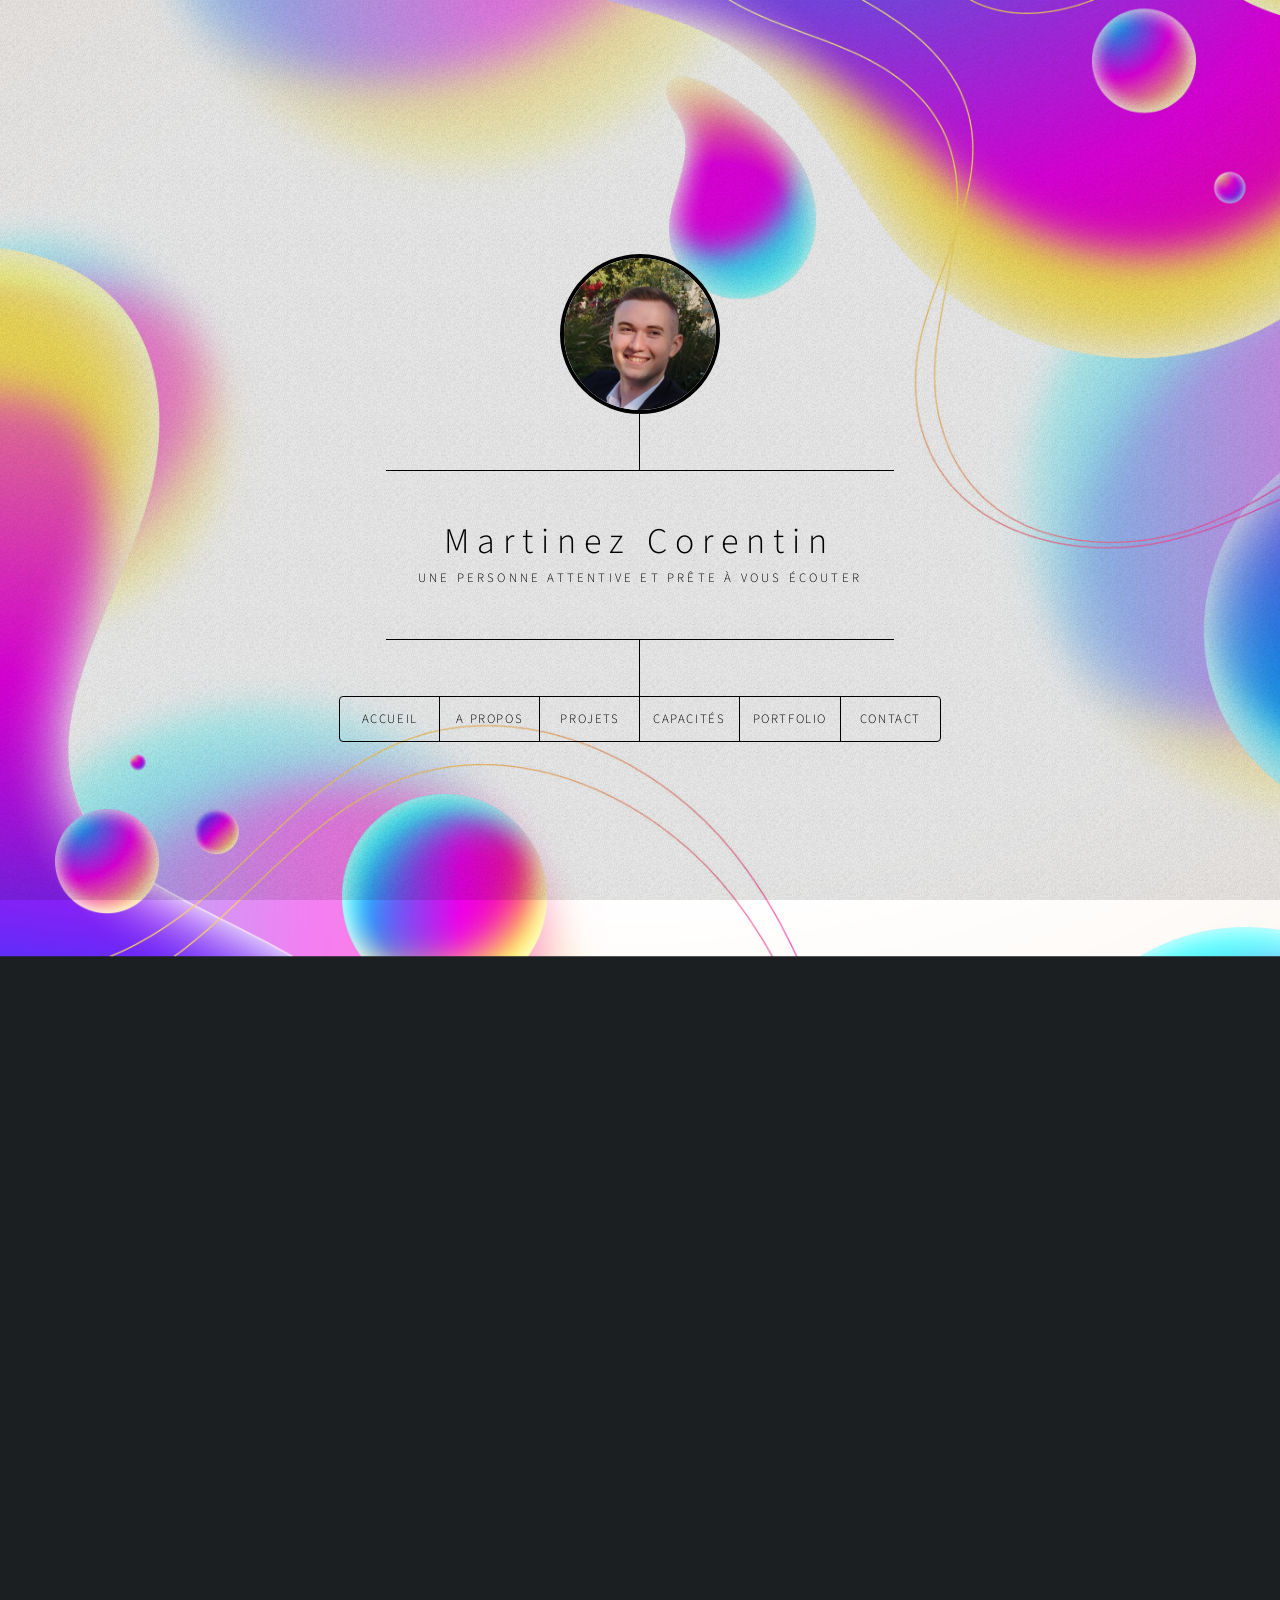
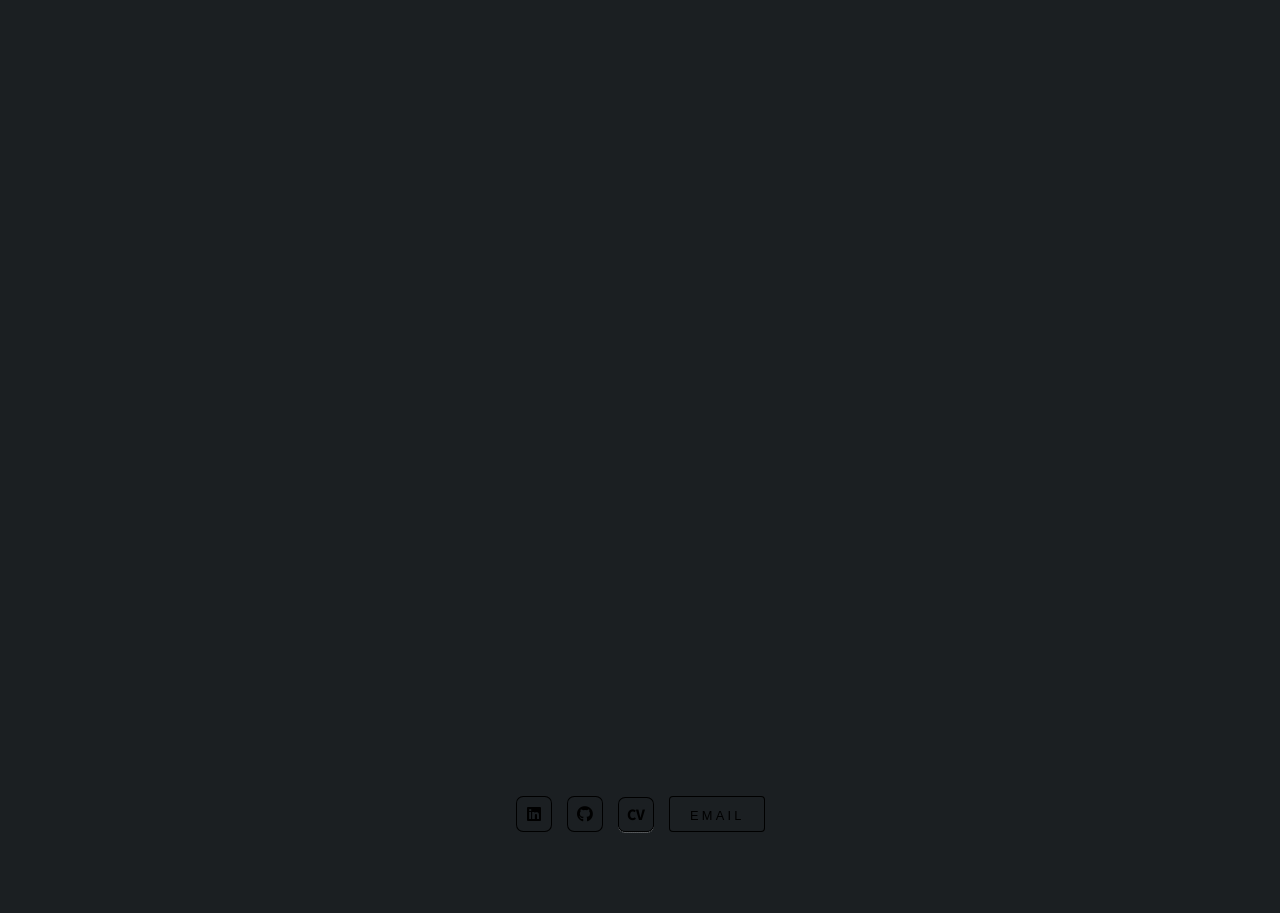
==== apropos.html @ 781455cd "mise à jour du portfolio.html" ====
<!DOCTYPE HTML>
<html>
<head>
	<title>Site Corentin Martinez</title>
	<meta charset="utf-8" />
	<meta name="viewport" content="width=device-width, initial-scale=1, user-scalable=no" />
	<link rel="stylesheet" href="assets/css/main.css" />
	<noscript><link rel="stylesheet" href="assets/css/noscript.css" /></noscript>
	<div id="google_translate_element"></div>

	<script type="text/javascript">
		function googleTranslateElementInit() {
			new google.translate.TranslateElement(
					{ pageLanguage: 'fr' }, // Langue source
					'google_translate_element'
			);
		}
	</script>
	<script src="https://translate.google.com/translate_a/element.js?cb=googleTranslateElementInit"></script>

	<style>

	</style>

</head>
<body class="is-preload">

<div id="wrapper">

	<header id="header">
		<div class="logo">
			<img src="images/image.jpg" alt="Logo">
		</div>
		<div class="content">
			<div class="inner">
				<h1>Martinez Corentin</h1>
				<p>Une personne attentive et prête à vous écouter</p>
			</div>
		</div>
<nav><ul><li><a href="index.html">Accueil</a></li><li><a href="apropos.html#about" class="active-page-link">A propos</a></li><li><a href="projets.html#work">Projets</a></li><li><a href="capacites.html#capacites">Capacités</a></li><li><a href="portfolio.html#portfolioApprentissage">Portfolio</a></li><li><a href="contact.html#contact">Contact</a></li></ul></nav>
	</header>

	<div id="main">
		<article id="about">
					<nav class="article-nav" style="display:flex; justify-content:center; gap:15px; flex-wrap:nowrap; gap:10px; white-space:nowrap; overflow-x:auto; border-bottom:1px solid rgba(255,255,255,0.2); padding-bottom:15px; margin-bottom:20px;"><a href="index.html" style="border-bottom:none">Accueil</a><a href="apropos.html#about" class="active-page-link" style="border-bottom:none">A propos</a><a href="projets.html#work" style="border-bottom:none">Projets</a><a href="capacites.html#capacites" style="border-bottom:none">Capacités</a><a href="portfolio.html#portfolioApprentissage" style="border-bottom:none">Portfolio</a><a href="contact.html#contact" style="border-bottom:none">Contact</a></nav>

								
			<span class="image main"></span>
			<p style="text-indent: 50px">
				Bonjour, je m'appelle Corentin Martinez et je suis actuellement étudiant en troisième année de BUT Informatique à l'IUT Montpellier-Sète. Afin d'élargir mes compétences au-delà de la technique, je prépare en
				parallèle une double licence en Management, Technologies et Sciences. Naturellement curieux et déterminé, je suis un grand passionné d'esport. En tant que spectateur, j'analyse avec intérêt les stratégies
				collectives et la mécanique de la compétition à haut niveau, ce qui nourrit ma vision du travail d'équipe.
			</p>
			<p style="text-indent: 50px">
				Mes expériences académiques et mes projets variés m'ont permis d'acquérir une solide autonomie en développement et en gestion de bases de données. Concernant mon avenir post-BUT, mon projet professionnel
				s'articule autour de deux axes : m'orienter vers le management des systèmes d'information pour exploiter ma double compétence, ou poursuivre en Master spécialisé en cybersécurité afin de répondre aux enjeux
				critiques de la protection des données numériques.
			</p><br>

			<h3>Éducation :</h3>
			<p>
				<strong>BUT Informatique (2023-2026)</strong><br>
				<em>IUT Montpellier-Sète</em><br>
				Formation de 3 ans orientée vers le développement d'applications, l'administration système et la gestion de projets. Le programme comprend l'apprentissage de différents langages (Java, PHP, C, Python), l'architecture des systèmes, la conception de bases de données et la méthodologie Agile.
			</p>
			<p>
				<strong>Double Licence Management, Technologies et Sciences (2025-2026)</strong><br>
				<em>Université de Montpellier (IAE)</em><br>
				Formation spécialisée permettant de lier l'aspect technique (technologies de l'information) avec la gestion d'entreprise, les ressources humaines, la comptabilité et le management de projets stratégiques. Ces compétences se distinguent du programme informatique et apportent une double casquette précieuse sur le marché du travail.
			</p>
			<p>
				<strong>Baccalauréat général, spécialité Mathématiques et NSI (2022)</strong><br>
				<em>Lycée Polyvalent Irène et Frédéric Joliot-Curie</em><br>
				Formation scientifique avec une spécialisation en Numérique et Sciences Informatiques (NSI) offrant mes premières bases en algorithmie (Python), architecture matérielle, et bases de données.
			</p>

			<p>
			<h3>Centre d'intérêts:</h3>
			Sport : Pratique du Padel et du Badminton.<br>

			Esport : Suivi de les compétitive d'esport.<br>

			Hardware : Montage et construction d'ordinateurs.<br>

			Culture : Musique, Cinéma et programmation.
			</p>

		</article>
	</div>

	<footer id="footer">
		<ul class="icons">
			<li><a href="https://www.linkedin.com/in/corentin-martinez-638335264/" target="_blank" rel="noopener noreferrer" class="icon brands fa-linkedin"><span class="label">Linkedin</span></a></li>
			<li><a href="https://github.com/CorentinMartinez29" target="_blank" rel="noopener noreferrer" class="icon brands fa-github"><span class="label">GitHub</span></a></li>
			<li><a href="PDF/CV-Martinez-Corentin.pdf" target="_blank" class="CV"><span class="label">CV</span></a></li>
			<li><button class="copy-email" data-email="corentin.martinez01@etu.umontpellier.fr">Email</button></li>

		</ul>
	</footer>


</div>

<div id="bg"></div>

<script src="assets/js/jquery.min.js"></script>
<script src="assets/js/browser.min.js"></script>
<script src="assets/js/breakpoints.min.js"></script>
<script src="assets/js/util.js"></script>
<script src="assets/js/main.js"></script>
<script>
	document.addEventListener('DOMContentLoaded', () => {
		const copyEmailButtons = document.querySelectorAll('.copy-email');
		copyEmailButtons.forEach(button => {
			button.addEventListener('click', () => {
				const email = button.getAttribute('data-email');
				if (email) {
					navigator.clipboard.writeText(email)
							.then(() => {
								alert('Email copié dans le presse-papier : ' + email);
							})
							.catch(err => {
								alert('Impossible de copier l\'email : ' + err);
							});
				}
			});
		});
	});


	// Fonction pour basculer l'affichage du contenu
	function toggleProjectDisplay(buttonId, contextId) {
		var btn = document.getElementById(buttonId);
		if(!btn) return;
		btn.addEventListener("click", function() {
			var contexte = document.getElementById(contextId);
			if (contexte.style.display === "none") {
				contexte.style.display = "block";  // Afficher le contenu
				this.textContent = "Cacher Contenu du Projet"; // Changer le texte du bouton
			} else {
				contexte.style.display = "none";  // Cacher le contenu
				this.textContent = "Afficher Contexte du Projet"; // Réinitialiser le texte du bouton
			}
		});
	}

	// Fonction pour basculer l'affichage du contenu
	function toggleProjectDisplay2(buttonId, contextId) {
		var btn = document.getElementById(buttonId);
		if(!btn) return;
		btn.addEventListener("click", function() {
			var contexte = document.getElementById(contextId);
			if (contexte.style.display === "none") {
				contexte.style.display = "block";  // Afficher le contenu
				this.textContent = "Cacher détaille compétence"; // Changer le texte du bouton
			} else {
				contexte.style.display = "none";  // Cacher le contenu
				this.textContent = "Afficher détaille compétence"; // Réinitialiser le texte du bouton
			}
		});
	}



	// Appliquer la fonction à chaque bouton pour les deux projets
	toggleProjectDisplay("toggleButton1", "contexte1");
	toggleProjectDisplay("toggleButton2", "contexte2");
	toggleProjectDisplay("toggleButton3", "contexte3");
	toggleProjectDisplay2("toggleButton4", "contexte4");
	toggleProjectDisplay2("toggleButton5", "contexte5");
	toggleProjectDisplay2("toggleButton6", "contexte6");

	// Nouveaux projets ajoutés
	toggleProjectDisplay("toggleButton7", "contexte7"); // Météo
	toggleProjectDisplay("toggleButton8", "contexte8"); // Avatar
	toggleProjectDisplay("toggleButton9", "contexte9"); // Critiques
	toggleProjectDisplay("toggleButtonStage", "contexteStage"); // Stage

</script>


</body>
</html>
---- assets/css/main.css ----
@import url(fontawesome-all.min.css);
@import url("https://fonts.googleapis.com/css?family=Source+Sans+Pro:300italic,600italic,300,600");

/*
	Dimension by HTML5 UP
	html5up.net | @ajlkn
	Free for personal and commercial use under the CCA 3.0 license (html5up.net/license)
*/

html, body, div, span, applet, object,
iframe, h1, h2, h3, h4, h5, h6, p, blockquote,
pre, a, abbr, acronym, address, big, cite,
code, del, dfn, em, img, ins, kbd, q, s, samp,
small, strike, strong, sub, sup, tt, var, b,
u, i, center, dl, dt, dd, ol, ul, li, fieldset,
form, label, legend, table, caption, tbody,
tfoot, thead, tr, th, td, article, aside,
canvas, details, embed, figure, figcaption,
footer, header, hgroup, menu, nav, output, ruby,
section, summary, time, mark, audio, video {
	margin: 0;
	padding: 0;
	border: 0;
	font-size: 100%;
	font: inherit;
	vertical-align: baseline;}

article, aside, details, figcaption, figure,
footer, header, hgroup, menu, nav, section {
	display: block;}

body {
	line-height: 1;
}

ol, ul {
	list-style: none;
}

blockquote, q {
	quotes: none;
}

	blockquote:before, blockquote:after, q:before, q:after {
		content: '';
		content: none;
	}

table {
	border-collapse: collapse;
	border-spacing: 0;
}

body {
	-webkit-text-size-adjust: none;
}

mark {
	background-color: transparent;
	color: inherit;
}

input::-moz-focus-inner {
	border: 0;
	padding: 0;
}

input, select, textarea {
	-moz-appearance: none;
	-webkit-appearance: none;
	-ms-appearance: none;
	appearance: none;
}

/* Basic */

	@-ms-viewport {
		width: device-width;
	}

	@media screen and (max-width: 480px) {

		html, body {
			min-width: 320px;
		}

	}

	html {
		box-sizing: border-box;
	}

	*, *:before, *:after {
		box-sizing: inherit;
	}

	body {
		background: #1b1f22;
	}

		body.is-preload *, body.is-preload *:before, body.is-preload *:after {
			-moz-animation: none !important;
			-webkit-animation: none !important;
			-ms-animation: none !important;
			animation: none !important;
			-moz-transition: none !important;
			-webkit-transition: none !important;
			-ms-transition: none !important;
			transition: none !important;
		}

/* Type */

	html {
		font-size: 16pt;
	}

		@media screen and (max-width: 1680px) {

			html {
				font-size: 12pt;
			}

		}

		@media screen and (max-width: 736px) {

			html {
				font-size: 11pt;
			}

		}

		@media screen and (max-width: 360px) {

			html {
				font-size: 10pt;
			}

		}

	body, input, select, textarea {
		color: #ffffff;
		font-family: "Source Sans Pro", sans-serif;
		font-weight: 300;
		font-size: 1rem;
		line-height: 1.65;
	}

	a {
		-moz-transition: color 0.2s ease-in-out, background-color 0.2s ease-in-out, border-bottom-color 0.2s ease-in-out;
		-webkit-transition: color 0.2s ease-in-out, background-color 0.2s ease-in-out, border-bottom-color 0.2s ease-in-out;
		-ms-transition: color 0.2s ease-in-out, background-color 0.2s ease-in-out, border-bottom-color 0.2s ease-in-out;
		transition: color 0.2s ease-in-out, background-color 0.2s ease-in-out, border-bottom-color 0.2s ease-in-out;
		border-bottom: dotted 1px rgba(255, 255, 255, 0.5);
		text-decoration: none;
		color: inherit;
	}

		a:hover {
			border-bottom-color: transparent;
		}

	strong, b {
		color: #ffffff;
		font-weight: 600;
	}

	em, i {
		font-style: italic;
	}

	p {
		margin: 0 0 2rem 0;
	}

	 h2, h3, h4, h5, h6 {
		color: #ffffff;
		font-weight: 600;
		line-height: 1.5;
		margin: 0 0 1rem 0;
		text-transform: uppercase;
		letter-spacing: 0.2rem;
	}

	.inner h1{
		color: #000000 ;
	}

	.inner p{
		color: #000000 ;
	}

	header a{
		color: #000000 ;

	}

	footer p{
		color: #000000 ;
	}

		h1 a, h2 a, h3 a, h4 a, h5 a, h6 a {
			color: inherit;
			text-decoration: none;
		}

		h1.major, h2.major, h3.major, h4.major, h5.major, h6.major {
			border-bottom: solid 1px #ffffff;
			width: -moz-max-content;
			width: -webkit-max-content;
			width: -ms-max-content;
			width: max-content;
			padding-bottom: 0.5rem;
			margin: 0 0 2rem 0;
		}

	h1 {
		font-size: 2.25rem;
		line-height: 1.3;
		letter-spacing: 0.5rem;
	}

	h2 {
		font-size: 1.5rem;
		line-height: 1.4;
		letter-spacing: 0.5rem;
	}

	h3 {
		font-size: 1rem;
	}

	h4 {
		font-size: 0.8rem;
	}

	h5 {
		font-size: 0.7rem;
	}

	h6 {
		font-size: 0.6rem;
	}

	@media screen and (max-width: 736px) {

		h1 {
			font-size: 1.75rem;
			line-height: 1.4;
		}

		h2 {
			font-size: 1.25em;
			line-height: 1.5;
		}

	}

	sub {
		font-size: 0.8rem;
		position: relative;
		top: 0.5rem;
	}

	sup {
		font-size: 0.8rem;
		position: relative;
		top: -0.5rem;
	}

	blockquote {
		border-left: solid 4px #ffffff;
		font-style: italic;
		margin: 0 0 2rem 0;
		padding: 0.5rem 0 0.5rem 2rem;
	}

	code {
		background: rgba(255, 255, 255, 0.075);
		border-radius: 4px;
		font-family: "Courier New", monospace;
		font-size: 0.9rem;
		margin: 0 0.25rem;
		padding: 0.25rem 0.65rem;
	}

	pre {
		-webkit-overflow-scrolling: touch;
		font-family: "Courier New", monospace;
		font-size: 0.9rem;
		margin: 0 0 2rem 0;
	}

		pre code {
			display: block;
			line-height: 1.75;
			padding: 1rem 1.5rem;
			overflow-x: auto;
		}

	hr {
		border: 0;
		border-bottom: solid 1px #ffffff;
		margin: 2.75rem 0;
	}

	.align-left {
		text-align: left;
	}

	.align-center {
		text-align: center;
	}

	.align-right {
		text-align: right;
	}

/* Form */

	form {
		margin: 0 0 2rem 0;
	}

		form > :last-child {
			margin-bottom: 0;
		}

		form > .fields {
			display: -moz-flex;
			display: -webkit-flex;
			display: -ms-flex;
			display: flex;
			-moz-flex-wrap: wrap;
			-webkit-flex-wrap: wrap;
			-ms-flex-wrap: wrap;
			flex-wrap: wrap;
			width: calc(100% + 3rem);
			margin: -1.5rem 0 2rem -1.5rem;
		}

			form > .fields > .field {
				-moz-flex-grow: 0;
				-webkit-flex-grow: 0;
				-ms-flex-grow: 0;
				flex-grow: 0;
				-moz-flex-shrink: 0;
				-webkit-flex-shrink: 0;
				-ms-flex-shrink: 0;
				flex-shrink: 0;
				padding: 1.5rem 0 0 1.5rem;
				width: calc(100% - 1.5rem);
			}

				form > .fields > .field.half {
					width: calc(50% - 0.75rem);
				}

				form > .fields > .field.third {
					width: calc(100%/3 - 0.5rem);
				}

				form > .fields > .field.quarter {
					width: calc(25% - 0.375rem);
				}

		@media screen and (max-width: 480px) {

			form > .fields {
				width: calc(100% + 3rem);
				margin: -1.5rem 0 2rem -1.5rem;
			}

				form > .fields > .field {
					padding: 1.5rem 0 0 1.5rem;
					width: calc(100% - 1.5rem);
				}

					form > .fields > .field.half {
						width: calc(100% - 1.5rem);
					}

					form > .fields > .field.third {
						width: calc(100% - 1.5rem);
					}

					form > .fields > .field.quarter {
						width: calc(100% - 1.5rem);
					}

		}

	label {
		color: #ffffff;
		display: block;
		font-size: 0.8rem;
		font-weight: 300;
		letter-spacing: 0.2rem;
		line-height: 1.5;
		margin: 0 0 1rem 0;
		text-transform: uppercase;
	}

	input[type="text"],
	input[type="password"],
	input[type="email"],
	input[type="tel"],
	select,
	textarea {
		-moz-appearance: none;
		-webkit-appearance: none;
		-ms-appearance: none;
		appearance: none;
		-moz-transition: border-color 0.2s ease-in-out, box-shadow 0.2s ease-in-out, background-color 0.2s ease-in-out;
		-webkit-transition: border-color 0.2s ease-in-out, box-shadow 0.2s ease-in-out, background-color 0.2s ease-in-out;
		-ms-transition: border-color 0.2s ease-in-out, box-shadow 0.2s ease-in-out, background-color 0.2s ease-in-out;
		transition: border-color 0.2s ease-in-out, box-shadow 0.2s ease-in-out, background-color 0.2s ease-in-out;
		background-color: transparent;
		border-radius: 4px;
		border: solid 1px #ffffff;
		color: inherit;
		display: block;
		outline: 0;
		padding: 0 1rem;
		text-decoration: none;
		width: 100%;
	}

		input[type="text"]:invalid,
		input[type="password"]:invalid,
		input[type="email"]:invalid,
		input[type="tel"]:invalid,
		select:invalid,
		textarea:invalid {
			box-shadow: none;
		}

		input[type="text"]:focus,
		input[type="password"]:focus,
		input[type="email"]:focus,
		input[type="tel"]:focus,
		select:focus,
		textarea:focus {
			background: rgba(255, 255, 255, 0.075);
			border-color: #ffffff;
			box-shadow: 0 0 0 1px #ffffff;
		}

	select {
		background-image: url("data:image/svg+xml;charset=utf8,%3Csvg xmlns='http://www.w3.org/2000/svg' width='40' height='40' preserveAspectRatio='none' viewBox='0 0 40 40'%3E%3Cpath d='M9.4,12.3l10.4,10.4l10.4-10.4c0.2-0.2,0.5-0.4,0.9-0.4c0.3,0,0.6,0.1,0.9,0.4l3.3,3.3c0.2,0.2,0.4,0.5,0.4,0.9 c0,0.4-0.1,0.6-0.4,0.9L20.7,31.9c-0.2,0.2-0.5,0.4-0.9,0.4c-0.3,0-0.6-0.1-0.9-0.4L4.3,17.3c-0.2-0.2-0.4-0.5-0.4-0.9 c0-0.4,0.1-0.6,0.4-0.9l3.3-3.3c0.2-0.2,0.5-0.4,0.9-0.4S9.1,12.1,9.4,12.3z' fill='%23ffffff' /%3E%3C/svg%3E");
		background-size: 1.25rem;
		background-repeat: no-repeat;
		background-position: calc(100% - 1rem) center;
		height: 2.75rem;
		padding-right: 2.75rem;
		text-overflow: ellipsis;
	}

		select option {
			color: #ffffff;
			background: #1b1f22;
		}

		select:focus::-ms-value {
			background-color: transparent;
		}

		select::-ms-expand {
			display: none;
		}

	input[type="text"],
	input[type="password"],
	input[type="email"],
	select {
		height: 2.75rem;
	}

	textarea {
		padding: 0.75rem 1rem;
		resize: vertical;
		max-width: 100%;
	}

	input[type="checkbox"],
	input[type="radio"] {
		-moz-appearance: none;
		-webkit-appearance: none;
		-ms-appearance: none;
		appearance: none;
		display: block;
		float: left;
		margin-right: -2rem;
		opacity: 0;
		width: 1rem;
		z-index: -1;
	}

		input[type="checkbox"] + label,
		input[type="radio"] + label {
			text-decoration: none;
			-moz-user-select: none;
			-webkit-user-select: none;
			-ms-user-select: none;
			user-select: none;
			color: #ffffff;
			cursor: pointer;
			display: inline-block;
			font-size: 0.8rem;
			font-weight: 300;
			margin: 0 0 0.5rem 0;
			padding-left: 2.65rem;
			padding-right: 0.75rem;
			position: relative;
		}

			input[type="checkbox"] + label:before,
			input[type="radio"] + label:before {
				-moz-osx-font-smoothing: grayscale;
				-webkit-font-smoothing: antialiased;
				display: inline-block;
				font-style: normal;
				font-variant: normal;
				text-rendering: auto;
				line-height: 1;
				text-transform: none !important;
				font-family: 'Font Awesome 5 Free';
				font-weight: 900;
			}

			input[type="checkbox"] + label:before,
			input[type="radio"] + label:before {
				-moz-transition: border-color 0.2s ease-in-out, box-shadow 0.2s ease-in-out, background-color 0.2s ease-in-out;
				-webkit-transition: border-color 0.2s ease-in-out, box-shadow 0.2s ease-in-out, background-color 0.2s ease-in-out;
				-ms-transition: border-color 0.2s ease-in-out, box-shadow 0.2s ease-in-out, background-color 0.2s ease-in-out;
				transition: border-color 0.2s ease-in-out, box-shadow 0.2s ease-in-out, background-color 0.2s ease-in-out;
				border-radius: 4px;
				border: solid 1px #ffffff;
				content: '';
				display: inline-block;
				height: 1.65rem;
				left: 0;
				line-height: 1.65rem;
				position: absolute;
				text-align: center;
				top: -0.15rem;
				width: 1.65rem;
			}

		input[type="checkbox"]:checked + label:before,
		input[type="radio"]:checked + label:before {
			background: #ffffff !important;
			border-color: #ffffff !important;
			color: #1b1f22;
			content: '\f00c';
		}

		input[type="checkbox"]:focus + label:before,
		input[type="radio"]:focus + label:before {
			background: rgba(255, 255, 255, 0.075);
			border-color: #ffffff;
			box-shadow: 0 0 0 1px #ffffff;
		}

	input[type="checkbox"] + label:before {
		border-radius: 4px;
	}

	input[type="radio"] + label:before {
		border-radius: 100%;
	}

	::-webkit-input-placeholder {
		color: rgba(255, 255, 255, 0.5) !important;
		opacity: 1.0;
	}

	:-moz-placeholder {
		color: rgba(255, 255, 255, 0.5) !important;
		opacity: 1.0;
	}

	::-moz-placeholder {
		color: rgba(255, 255, 255, 0.5) !important;
		opacity: 1.0;
	}

	:-ms-input-placeholder {
		color: rgba(255, 255, 255, 0.5) !important;
		opacity: 1.0;
	}

	.formerize-placeholder {
		color: rgba(255, 255, 255, 0.5) !important;
		opacity: 1.0;
	}

/* Box */

	.box {
		border-radius: 4px;
		border: solid 1px #ffffff;
		margin-bottom: 2rem;
		padding: 1.5em;
	}

		.box > :last-child,
		.box > :last-child > :last-child,
		.box > :last-child > :last-child > :last-child {
			margin-bottom: 0;
		}

		.box.alt {
			border: 0;
			border-radius: 0;
			padding: 0;
		}

/* Icon */

	.icon {
		text-decoration: none;
		border-bottom: none;
		position: relative;
	}

		.icon:before {
			-moz-osx-font-smoothing: grayscale;
			-webkit-font-smoothing: antialiased;
			display: inline-block;
			font-style: normal;
			font-variant: normal;
			text-rendering: auto;
			line-height: 1;
			text-transform: none !important;
			font-family: 'Font Awesome 5 Free';
			font-weight: 400;
		}

		.icon > .label {
			display: none;
		}

		.icon:before {
			line-height: inherit;
		}

		.icon.solid:before {
			font-weight: 900;
		}

		.icon.brands:before {
			font-family: 'Font Awesome 5 Brands';
		}

/* Image */

	.image {
		border-radius: 4px;
		border: 0;
		display: inline-block;
		position: relative;
	}

		.image:before {
			pointer-events: none;
			background-image: url("../../images/overlay.png");
			background-color: rgba(19, 21, 25, 0.5);
			border-radius: 4px;
			content: '';
			display: block;
			height: 100%;
			left: 0;
			opacity: 0.5;
			position: absolute;
			top: 0;
			width: 100%;
		}

		.image img {
			border-radius: 4px;
			display: block;
		}

		.image.left, .image.right {
			max-width: 40%;
		}

			.image.left img, .image.right img {
				width: 100%;
			}

		.image.left {
			float: left;
			padding: 0 1.5em 1em 0;
			top: 0.25em;
		}

		.image.right {
			float: right;
			padding: 0 0 1em 1.5em;
			top: 0.25em;
		}

		.image.fit {
			display: block;
			margin: 0 0 2rem 0;
			width: 100%;
		}

			.image.fit img {
				width: 100%;
			}

		.image.main {
			display: block;
			margin: 2.5rem 0;
			width: 100%;
		}

			.image.main img {
				width: 100%;
			}

		@media screen and (max-width: 736px) {

			.image.main {
				margin: 2rem 0;
			}

		}

		@media screen and (max-width: 480px) {

			.image.main {
				margin: 1.5rem 0;
			}

		}

/* List */

	ol {
		list-style: decimal;
		margin: 0 0 2rem 0;
		padding-left: 1.25em;
	}

		ol li {
			padding-left: 0.25em;
		}

	ul {
		list-style: disc;
		margin: 0 0 2rem 0;
		padding-left: 1em;
	}

		ul li {
			padding-left: 0.5em;
		}

		ul.alt {
			list-style: none;
			padding-left: 0;
		}

			ul.alt li {
				border-top: solid 1px #ffffff;
				padding: 0.5em 0;
			}

				ul.alt li:first-child {
					border-top: 0;
					padding-top: 0;
				}

	dl {
		margin: 0 0 2rem 0;
	}

		dl dt {
			display: block;
			font-weight: 600;
			margin: 0 0 1rem 0;
		}

		dl dd {
			margin-left: 2rem;
		}

/* Actions */

	ul.actions {
		display: -moz-flex;
		display: -webkit-flex;
		display: -ms-flex;
		display: flex;
		cursor: default;
		list-style: none;
		margin-left: -1rem;
		padding-left: 0;
	}

		ul.actions li {
			padding: 0 0 0 1rem;
			vertical-align: middle;
		}

		ul.actions.special {
			-moz-justify-content: center;
			-webkit-justify-content: center;
			-ms-justify-content: center;
			justify-content: center;
			width: 100%;
			margin-left: 0;
		}

			ul.actions.special li:first-child {
				padding-left: 0;
			}

		ul.actions.stacked {
			-moz-flex-direction: column;
			-webkit-flex-direction: column;
			-ms-flex-direction: column;
			flex-direction: column;
			margin-left: 0;
		}

			ul.actions.stacked li {
				padding: 1.3rem 0 0 0;
			}

				ul.actions.stacked li:first-child {
					padding-top: 0;
				}

		ul.actions.fit {
			width: calc(100% + 1rem);
		}

			ul.actions.fit li {
				-moz-flex-grow: 1;
				-webkit-flex-grow: 1;
				-ms-flex-grow: 1;
				flex-grow: 1;
				-moz-flex-shrink: 1;
				-webkit-flex-shrink: 1;
				-ms-flex-shrink: 1;
				flex-shrink: 1;
				width: 100%;
			}

				ul.actions.fit li > * {
					width: 100%;
				}

			ul.actions.fit.stacked {
				width: 100%;
			}

		@media screen and (max-width: 480px) {

			ul.actions:not(.fixed) {
				-moz-flex-direction: column;
				-webkit-flex-direction: column;
				-ms-flex-direction: column;
				flex-direction: column;
				margin-left: 0;
				width: 100% !important;
			}

				ul.actions:not(.fixed) li {
					-moz-flex-grow: 1;
					-webkit-flex-grow: 1;
					-ms-flex-grow: 1;
					flex-grow: 1;
					-moz-flex-shrink: 1;
					-webkit-flex-shrink: 1;
					-ms-flex-shrink: 1;
					flex-shrink: 1;
					padding: 1rem 0 0 0;
					text-align: center;
					width: 100%;
				}

					ul.actions:not(.fixed) li > * {
						width: 100%;
					}

					ul.actions:not(.fixed) li:first-child {
						padding-top: 0;
					}

					ul.actions:not(.fixed) li input[type="submit"],
					ul.actions:not(.fixed) li input[type="reset"],
					ul.actions:not(.fixed) li input[type="button"],
					ul.actions:not(.fixed) li button,
					ul.actions:not(.fixed) li .button {
						width: 100%;
					}

						ul.actions:not(.fixed) li input[type="submit"].icon:before,
						ul.actions:not(.fixed) li input[type="reset"].icon:before,
						ul.actions:not(.fixed) li input[type="button"].icon:before,
						ul.actions:not(.fixed) li button.icon:before,
						ul.actions:not(.fixed) li .button.icon:before {
							margin-left: -0.5em;
						}

		}

/* Icons */

	ul.icons {
		cursor: default;
		list-style: none;
		padding-left: 0;
	}

		ul.icons li {
			display: inline-block;
			padding: 0 0.75em 0 0;
		}

			ul.icons li:last-child {
				padding-right: 0;
			}

			ul.icons li a {
				border-radius: 20%;
				box-shadow: inset 0 0 0 1px #000000;
				display: inline-block;
				height: 2.25rem;
				line-height: 2.25rem;
				text-align: center;
				width: 2.25rem;
			}

			ul.icons button{
				box-shadow: inset 0 0 0 1px #000000;
				display: inline-block;
				height: 2.25rem;
				line-height: 2.5rem;
				text-align: center;
				width: 6rem;
			}

				ul.icons li a:hover {
					background-color: rgba(255, 255, 255, 0.075);
				}

				ul.icons li a:active {
					background-color: rgba(255, 255, 255, 0.175);
				}


a:hover { background-color: rgba(255, 255, 255, 0.05); color: #ffffff; 
	transform: scale(1.1);
	font-weight: bold; /* Texte en gras au survol */
}
button:hover {
	background-color: white;
	color: white;
	transform: scale(1.1);
	font-weight: bold; /* Texte en gras au survol */
}




/* Table */

	.table-wrapper {
		-webkit-overflow-scrolling: touch;
		overflow-x: auto;
	}

	table {
		margin: 0 0 2rem 0;
		width: 100%;
	}

		table tbody tr {
			border: solid 1px #ffffff;
			border-left: 0;
			border-right: 0;
		}

			table tbody tr:nth-child(2n + 1) {
				background-color: rgba(255, 255, 255, 0.075);
			}

		table td {
			padding: 0.75em 0.75em;
		}

		table th {
			color: #000000;
			font-size: 0.9em;
			font-weight: 600;
			padding: 0 0.75em 0.75em 0.75em;
			text-align: left;
		}

		table thead {
			border-bottom: solid 2px #ffffff;
		}

		table tfoot {
			border-top: solid 2px #ffffff;
		}

		table.alt {
			border-collapse: separate;
		}

			table.alt tbody tr td {
				border: solid 1px #ffffff;
				border-left-width: 0;
				border-top-width: 0;
			}

				table.alt tbody tr td:first-child {
					border-left-width: 1px;
				}

			table.alt tbody tr:first-child td {
				border-top-width: 1px;
			}

			table.alt thead {
				border-bottom: 0;
			}

			table.alt tfoot {
				border-top: 0;
			}

/* Button */

	input[type="submit"],
	input[type="reset"],
	input[type="button"],
	button,
	.button {
		-moz-appearance: none;
		-webkit-appearance: none;
		-ms-appearance: none;
		appearance: none;
		-moz-transition: background-color 0.2s ease-in-out, color 0.2s ease-in-out;
		-webkit-transition: background-color 0.2s ease-in-out, color 0.2s ease-in-out;
		-ms-transition: background-color 0.2s ease-in-out, color 0.2s ease-in-out;
		transition: background-color 0.2s ease-in-out, color 0.2s ease-in-out;
		background-color: transparent;
		border-radius: 4px;
		border: 0;
		box-shadow: inset 0 0 0 1px white;
		color: #ffffff !important;
		cursor: pointer;
		display: inline-block;
		font-size: 0.8rem;
		font-weight: 300;
		height: 2.75rem;
		letter-spacing: 0.2rem;
		line-height: 2.75rem;
		outline: 0;
		padding: 0 1.25rem 0 1.35rem;
		text-align: center;
		text-decoration: none;
		text-transform: uppercase;
		white-space: nowrap;
	}

	#toggleButton1, #toggleButton2, #toggleButton3, #toggleButton4, #toggleButton5, #toggleButton6{
		color: white;
		margin-bottom: 30px;
	}

		input[type="submit"]:hover,
		input[type="reset"]:hover,
		input[type="button"]:hover,
		button:hover,
		.button:hover {
			background-color: rgba(255, 255, 255, 0.075);
		}

		input[type="submit"]:active,
		input[type="reset"]:active,
		input[type="button"]:active,
		button:active,
		.button:active {
			background-color: rgba(255, 255, 255, 0.175);
		}

		input[type="submit"].icon:before,
		input[type="reset"].icon:before,
		input[type="button"].icon:before,
		button.icon:before,
		.button.icon:before {
			margin-right: 0.5em;
		}

		input[type="submit"].fit,
		input[type="reset"].fit,
		input[type="button"].fit,
		button.fit,
		.button.fit {
			width: 100%;
		}

		input[type="submit"].small,
		input[type="reset"].small,
		input[type="button"].small,
		button.small,
		.button.small {
			font-size: 0.6rem;
			height: 2.0625rem;
			line-height: 2.0625rem;
		}

		input[type="submit"].primary,
		input[type="reset"].primary,
		input[type="button"].primary,
		button.primary,
		.button.primary {
			background-color: #ffffff;
			color: #1b1f22 !important;
			font-weight: 600;
		}

		input[type="submit"].disabled, input[type="submit"]:disabled,
		input[type="reset"].disabled,
		input[type="reset"]:disabled,
		input[type="button"].disabled,
		input[type="button"]:disabled,
		button.disabled,
		button:disabled,
		.button.disabled,
		.button:disabled {
			pointer-events: none;
			cursor: default;
			opacity: 0.25;
		}

	input[type="submit"],
	input[type="reset"],
	input[type="button"],
	button {
		line-height: calc(2.75rem - 2px);
	}

/* BG */

	#bg {
		-moz-transform: scale(1.0);
		-webkit-transform: scale(1.0);
		-ms-transform: scale(1.0);
		transform: scale(1.0);
		-webkit-backface-visibility: hidden;
		position: fixed;
		top: 0;
		left: 0;
		width: 100%;
		height: 100vh;
		z-index: 1;
	}

		#bg:before, #bg:after {
			content: '';
			display: block;
			position: absolute;
			top: 0;
			left: 0;
			width: 100%;
			height: 100%;
		}

		#bg:before {
			-moz-transition: background-color 2.5s ease-in-out;
			-webkit-transition: background-color 2.5s ease-in-out;
			-ms-transition: background-color 2.5s ease-in-out;
			transition: background-color 2.5s ease-in-out;
			-moz-transition-delay: 0.75s;
			-webkit-transition-delay: 0.75s;
			-ms-transition-delay: 0.75s;
			transition-delay: 0.75s;
			background-image: linear-gradient(to top, rgba(19, 21, 25, 0.1), rgba(19, 21, 25, 0.1)), url("../../images/overlay.png");
			background-size: auto, 256px 256px;
			background-position: center, center;
			background-repeat: no-repeat, repeat;
			z-index: 2;
		}



/* Positionnement en haut à droite */
#google_translate_element {
	position: fixed;
	top: 10px;
	right: 10px;
	z-index: 1000;
}
/* Styles pour le sélecteur */
#google_translate_element select {
	color: white; 
	background-color: #1b1f22; /* Solid dark background to fix readability over bright gradients */
	border: 1px solid rgba(255, 255, 255, 0.3);
	padding: 8px 30px 8px 15px;
	border-radius: 8px;
	font-size: 0.9rem;
	font-family: inherit;
	cursor: pointer;
	box-shadow: 0 4px 10px rgba(0, 0, 0, 0.3);
	transition: all 0.3s ease;
	appearance: none;
	-webkit-appearance: none;
	-moz-appearance: none;
	background-image: url('data:image/svg+xml;charset=UTF-8,<svg xmlns="http://www.w3.org/2000/svg" viewBox="0 0 24 24" fill="white"><path d="M7 10l5 5 5-5z"/></svg>');
	background-repeat: no-repeat;
	background-position: right 10px center;
	background-size: 12px;
}
#google_translate_element select:hover {
	background-color: #2c3237;
	border-color: rgba(255, 255, 255, 0.6);
}
#google_translate_element select option {
	background-color: #1b1f22;
	color: white;
}

/* Conteneur interne (parfois injecté par Google) */
.goog-te-gadget {
	margin: 0 !important;
	padding: 0 !important;
	color: transparent !important;
	font-size: 0 !important;
}
.goog-te-gadget a, 
.goog-te-gadget > span > a, 
.goog-logo-link {
	display: none !important;
}






		#bg:after {
			-moz-transform: scale(1.125);
			-webkit-transform: scale(1.125);
			-ms-transform: scale(1.125);
			transform: scale(1.125);
			-moz-transition: -moz-transform 0.325s ease-in-out, -moz-filter 0.325s ease-in-out;
			-webkit-transition: -webkit-transform 0.325s ease-in-out, -webkit-filter 0.325s ease-in-out;
			-ms-transition: -ms-transform 0.325s ease-in-out, -ms-filter 0.325s ease-in-out;
			transition: transform 0.325s ease-in-out, filter 0.325s ease-in-out;
			background-image: url("../../images/169197-lumiere-la_purete_de_la_couleur-white-blue-azure-3840x2160.jpg");
			background-position: center;
			background-size: cover;
			background-repeat: no-repeat;
			z-index: 1;
		}

		body.is-article-visible #bg:after {
			-moz-transform: scale(1.0825);
			-webkit-transform: scale(1.0825);
			-ms-transform: scale(1.0825);
			transform: scale(1.0825);
			-moz-filter: blur(0.2rem);
			-webkit-filter: blur(0.2rem);
			-ms-filter: blur(0.2rem);
			filter: blur(0.2rem);
		}



/* Wrapper */

	#wrapper {
		display: -moz-flex;
		display: -webkit-flex;
		display: -ms-flex;
		display: flex;
		-moz-flex-direction: column;
		-webkit-flex-direction: column;
		-ms-flex-direction: column;
		flex-direction: column;
		-moz-align-items: center;
		-webkit-align-items: center;
		-ms-align-items: center;
		align-items: center;
		-moz-justify-content: space-between;
		-webkit-justify-content: space-between;
		-ms-justify-content: space-between;
		justify-content: space-between;
		position: relative;
		min-height: 100vh;
		width: 100%;
		padding: 4rem 2rem;
		z-index: 3;
	}

		#wrapper:before {
			content: '';
			display: block;
		}

		@media screen and (max-width: 1680px) {

			#wrapper {
				padding: 3rem 2rem;
			}

		}

		@media screen and (max-width: 736px) {

			#wrapper {
				padding: 2rem 1rem;
			}

		}

		@media screen and (max-width: 480px) {

			#wrapper {
				padding: 1rem;
			}

		}

/* Header */

	#header {
		display: flex;
		flex-direction: column;
		align-items: center; /* Centre horizontalement */
		justify-content: center; /* Centre verticalement */
		text-align: center;
		max-width: 100%;
		height: 100vh; /* Pour prendre toute la hauteur de la fenêtre */
		padding: 0 20px; /* Padding horizontal */


	}

		#header > * {
			-moz-transition: opacity 0.325s ease-in-out;
			-webkit-transition: opacity 0.325s ease-in-out;
			-ms-transition: opacity 0.325s ease-in-out;
			transition: opacity 0.325s ease-in-out;
			position: relative;
			margin-top: 3.5rem;
		}

			#header > *:before {
				content: '';
				display: block;
				position: absolute;
				top: calc(-3.5rem - 1px);
				left: calc(50% - 1px);
				width: 1px;
				height: calc(3.5rem + 1px);
				background: #000000;
				text-align: center;
			}

		#header > :first-child {
			margin-top: 0;
		}

			#header > :first-child:before {
				display: none;
			}

		#header .logo {
			width: 10rem;
			height: 10rem;
			line-height: 5.5rem;
			border: solid 4px #000000;
			border-radius: 100%;
			overflow: hidden;
		}
#header .logo img {
	width: 120%; /* Taille réduite de l'image */
	height: 100%; /* Taille réduite de l'image */
	object-fit: cover; /* L'image s'ajuste pour couvrir le cercle */
	border-radius: 30%; /* Rendre l'image arrondie */
	transform: translateX(-8%);
}

#header .logo .icon {
	position: absolute;
	font-size: 2rem;
	color: #fff;
	z-index: 1;
}

			#header .logo .icon:before {
				font-size: 2rem;
			}

		#header .content {
			border-style: solid;
			border-color: #000000;
			border-top-width: 1px;
			border-bottom-width: 1px;
			max-width: 100%;
		}

			#header .content .inner {
				-moz-transition: max-height 0.75s ease, padding 0.75s ease, opacity 0.325s ease-in-out;
				-webkit-transition: max-height 0.75s ease, padding 0.75s ease, opacity 0.325s ease-in-out;
				-ms-transition: max-height 0.75s ease, padding 0.75s ease, opacity 0.325s ease-in-out;
				transition: max-height 0.75s ease, padding 0.75s ease, opacity 0.325s ease-in-out;
				-moz-transition-delay: 0.25s;
				-webkit-transition-delay: 0.25s;
				-ms-transition-delay: 0.25s;
				transition-delay: 0.25s;
				padding: 3rem 2rem;
				max-height: 40rem;
				overflow: hidden;
			}

				#header .content .inner > :last-child {
					margin-bottom: 0;
				}

			#header .content p {
				text-transform: uppercase;
				letter-spacing: 0.2rem;
				font-size: 0.8rem;
				line-height: 2;
			}

		#header nav ul {
			display: -moz-flex;
			display: -webkit-flex;
			display: -ms-flex;
			display: flex;
			flex-wrap: nowrap;
			white-space: nowrap;
			margin-bottom: 0;
			list-style: none;
			padding-left: 0;
			border: solid 1px #000000;
			border-radius: 4px;
		}

			#header nav ul li {
				padding-left: 0;
				border-left: solid 1px #000000;
			}

				#header nav ul li:first-child {
					border-left: 0;
				}

				#header nav ul li a {
					display: block;
					min-width: 6.2rem;
					height: 2.75rem;
					line-height: 2.75rem;
					padding: 0 0.8rem;
					text-transform: uppercase;
					letter-spacing: 0.1rem;
					font-size: 0.8rem;
					border-bottom: 0;
				}

					#header nav ul li a:hover {
						background-color: rgba(255, 255, 255, 0.075);
					}

					#header nav ul li a:active {
						background-color: rgba(255, 255, 255, 0.175);
					}

		#header nav.use-middle:after {
			content: '';
			display: block;
			position: absolute;
			top: 0;
			left: calc(50% - 1px);
			width: 1px;
			height: 100%;
			background: #000000;
		}

		#header nav.use-middle ul li.is-middle {
			border-left: 0;
		}

		body.is-article-visible #header {
			-moz-transform: scale(0.95);
			-webkit-transform: scale(0.95);
			-ms-transform: scale(0.95);
			transform: scale(0.95);
			-moz-filter: blur(0.1rem);
			-webkit-filter: blur(0.1rem);
			-ms-filter: blur(0.1rem);
			filter: blur(0.1rem);
			opacity: 0;
		}

		body.is-preload #header {
			-moz-filter: blur(0.125rem);
			-webkit-filter: blur(0.125rem);
			-ms-filter: blur(0.125rem);
			filter: blur(0.125rem);
		}

			body.is-preload #header > * {
				opacity: 0;
			}

			body.is-preload #header .content .inner {
				max-height: 0;
				padding-top: 0;
				padding-bottom: 0;
				opacity: 0;
			}

		@media screen and (max-width: 980px) {

			#header .content p br {
				display: none;
			}

		}

		@media screen and (max-width: 736px) {

			#header > * {
				margin-top: 2rem;
			}

				#header > *:before {
					top: calc(-2rem - 1px);
					height: calc(2rem + 1px);
				}

			#header .logo {
				width: 4.75rem;
				height: 4.75rem;
				line-height: 4.75rem;
			}

				#header .logo .icon:before {
					font-size: 1.75rem;
				}

			#header .content .inner {
				padding: 2.5rem 1rem;
			}

			#header .content p {
				line-height: 1.875;
			}

		}

		@media screen and (max-width: 480px) {

			#header {
				padding: 1.5rem 0;
			}

				#header .content .inner {
					padding: 2.5rem 0;
				}

				#header nav ul {
					-moz-flex-direction: column;
					-webkit-flex-direction: column;
					-ms-flex-direction: column;
					flex-direction: column;
					min-width: 10rem;
					max-width: 100%;
				}

					#header nav ul li {
						border-left: 0;
						border-top: solid 1px #000000;
					}

						#header nav ul li:first-child {
							border-top: 0;
						}

						#header nav ul li a {
							height: 3rem;
							line-height: 3rem;
							min-width: 0;
							width: 100%;
						}

				#header nav.use-middle:after {
					display: none;
				}

		}

/* Main */



	#main {
		-moz-flex-grow: 1;
		-webkit-flex-grow: 1;
		-ms-flex-grow: 1;
		flex-grow: 1;
		-moz-flex-shrink: 1;
		-webkit-flex-shrink: 1;
		-ms-flex-shrink: 1;
		flex-shrink: 1;
		display: -moz-flex;
		display: -webkit-flex;
		display: -ms-flex;
		display: flex;
		-moz-align-items: center;
		-webkit-align-items: center;
		-ms-align-items: center;
		align-items: center;
		-moz-justify-content: center;
		-webkit-justify-content: center;
		-ms-justify-content: center;
		justify-content: center;
		-moz-flex-direction: column;
		-webkit-flex-direction: column;
		-ms-flex-direction: column;
		flex-direction: column;
		position: relative;
		max-width: 100%;
		z-index: 3;
	}

		#main article {
			-moz-transform: translateY(0.25rem);
			-webkit-transform: translateY(0.25rem);
			-ms-transform: translateY(0.25rem);
			transform: translateY(0.25rem);
			-moz-transition: opacity 0.325s ease-in-out, -moz-transform 0.325s ease-in-out;
			-webkit-transition: opacity 0.325s ease-in-out, -webkit-transform 0.325s ease-in-out;
			-ms-transition: opacity 0.325s ease-in-out, -ms-transform 0.325s ease-in-out;
			transition: opacity 0.325s ease-in-out, transform 0.325s ease-in-out;
			padding: 4.5rem 2.5rem 1.5rem 2.5rem ;
			position: relative;
			width: 40rem;
			max-width: 100%;
			background-color: rgba(27, 31, 34, 0.85);
			border-radius: 4px;
			opacity: 0;
		}

			#main article.active {
				-moz-transform: translateY(0);
				-webkit-transform: translateY(0);
				-ms-transform: translateY(0);
				transform: translateY(0);
				opacity: 1;
			}

			#main article .close {
				display: block;
				position: absolute;
				top: 0;
				right: 0;
				width: 4rem;
				height: 4rem;
				cursor: pointer;
				text-indent: 4rem;
				overflow: hidden;
				white-space: nowrap;
			}

				#main article .close:before {
					-moz-transition: background-color 0.2s ease-in-out;
					-webkit-transition: background-color 0.2s ease-in-out;
					-ms-transition: background-color 0.2s ease-in-out;
					transition: background-color 0.2s ease-in-out;
					content: '';
					display: block;
					position: absolute;
					top: 0.75rem;
					left: 0.75rem;
					width: 2.5rem;
					height: 2.5rem;
					border-radius: 100%;
					background-position: center;
					background-image: url("data:image/svg+xml;charset=utf8,%3Csvg xmlns='http://www.w3.org/2000/svg' xmlns:xlink='http://www.w3.org/1999/xlink' width='20px' height='20px' viewBox='0 0 20 20' zoomAndPan='disable'%3E%3Cstyle%3Eline %7B stroke: %23ffffff%3B stroke-width: 1%3B %7D%3C/style%3E%3Cline x1='2' y1='2' x2='18' y2='18' /%3E%3Cline x1='18' y1='2' x2='2' y2='18' /%3E%3C/svg%3E");
					background-size: 20px 20px;
					background-repeat: no-repeat;
				}

				#main article .close:hover:before {
					background-color: rgba(255, 255, 255, 0.075);
				}

				#main article .close:active:before {
					background-color: rgba(255, 255, 255, 0.175);
				}

		@media screen and (max-width: 736px) {

			#main article {
				padding: 3.5rem 2rem 0.5rem 2rem ;
			}

				#main article .close:before {
					top: 0.875rem;
					left: 0.875rem;
					width: 2.25rem;
					height: 2.25rem;
					background-size: 14px 14px;
				}

		}

		@media screen and (max-width: 480px) {

			#main article {
				padding: 3rem 1.5rem 0.5rem 1.5rem ;
			}

		}

/* Footer */

	#footer {
		-moz-transition: -moz-transform 0.325s ease-in-out, -moz-filter 0.325s ease-in-out, opacity 0.325s ease-in-out;
		-webkit-transition: -webkit-transform 0.325s ease-in-out, -webkit-filter 0.325s ease-in-out, opacity 0.325s ease-in-out;
		-ms-transition: -ms-transform 0.325s ease-in-out, -ms-filter 0.325s ease-in-out, opacity 0.325s ease-in-out;
		transition: transform 0.325s ease-in-out, filter 0.325s ease-in-out, opacity 0.325s ease-in-out;
		width: 100%;
		max-width: 100%;
		margin-top: 2rem;
		text-align: center;
	}

		#footer .copyright {
			letter-spacing: 0.2rem;
			font-size: 0.6rem;
			opacity: 0.75;
			margin-bottom: 0;
			text-transform: uppercase;
		}

		body.is-article-visible #footer {
			-moz-transform: scale(0.95);
			-webkit-transform: scale(0.95);
			-ms-transform: scale(0.95);
			transform: scale(0.95);
			-moz-filter: blur(0.1rem);
			-webkit-filter: blur(0.1rem);
			-ms-filter: blur(0.1rem);
			filter: blur(0.1rem);
			opacity: 0;
		}

		body.is-preload #footer {
			opacity: 0;
		}


.fa-linkedin, .CV , .copy-email{
	color: #000000 !important;
	display: inline-block;
	text-align: center;
}

.fa-linkedin:hover, .CV:hover , .copy-email:hover {
	color: black;
}

.progress-bar-container {
	width: 100%;
	background-color: #f3f3f3;
	border-radius: 10px;
	margin-bottom: 15px;
	overflow: hidden;
	box-shadow: 0 2px 4px rgba(0, 0, 0, 0.1);
}

.progress-bar {
	height: 30px;
	text-align: center;
	color: white;
	line-height: 30px;
	font-weight: bold;
}

/* Colors for languages */
.python { width: 60%; background-color: #2ecc71; } /* Vert clair (Python) */
.java { width: 60%; background-color: #e74c3c; }  /* Rouge vif (Java) */
.c { width: 60%; background-color: #3498db; }     /* Bleu vif (C) */
.sql { width: 80%; background-color: #f1c40f; }   /* Jaune lumineux (SQL) */
.php { width: 80%; background-color: #9b59b6; }   /* Violet profond (PHP) */
.javascript { width: 60%; background-color: #ff8000; }   /* Orange profond (PHP) */
.html { width: 90%; background-color: #e83e8c; }   /* Rose (HTML/CSS) */
.devops { width: 70%; background-color: #17a2b8; }  /* Cyan (DevOps) */

.label {
	font-weight: bold;
	margin-bottom: 5px;
}

.progress-bar-container img{
	width: 80px;
	height: 60px;
}

.image-adaptable {
	max-width: 100%;
	height: auto;
	display: block;
	margin: 20px auto;
	border-radius: 8px;
	box-shadow: 0px 4px 6px rgba(0, 0, 0, 0.1);
}

.icon.brands.fa-github {
	color: black;
}








.article-nav a { padding: 0.5rem 1rem; border-radius: 4px; transition: all 0.2s ease-in-out; }
.article-nav a:hover { background-color: rgba(255, 255, 255, 0.8) !important; transform: scale(1.05); color: #000000 !important; font-weight: bold; text-decoration: none; border-bottom: none !important; }


#header nav ul li a:hover { background-color: rgba(255, 255, 255, 0.075) !important; color: #000000 !important; font-weight: bold !important; }
---- assets/css/noscript.css ----
/*
	Dimension by HTML5 UP
	html5up.net | @ajlkn
	Free for personal and commercial use under the CCA 3.0 license (html5up.net/license)
*/

/* BG */

	body.is-preload #bg:before {
		background-color: transparent;
	}

/* Header */

	body.is-preload #header {
		-moz-filter: none;
		-webkit-filter: none;
		-ms-filter: none;
		filter: none;
	}

		body.is-preload #header > * {
			opacity: 1;
		}

		body.is-preload #header .content .inner {
			max-height: none;
			padding: 3rem 2rem;
			opacity: 1;
		}

/* Main */

	#main article {
		opacity: 1;
		margin: 4rem 0 0 0;
	}
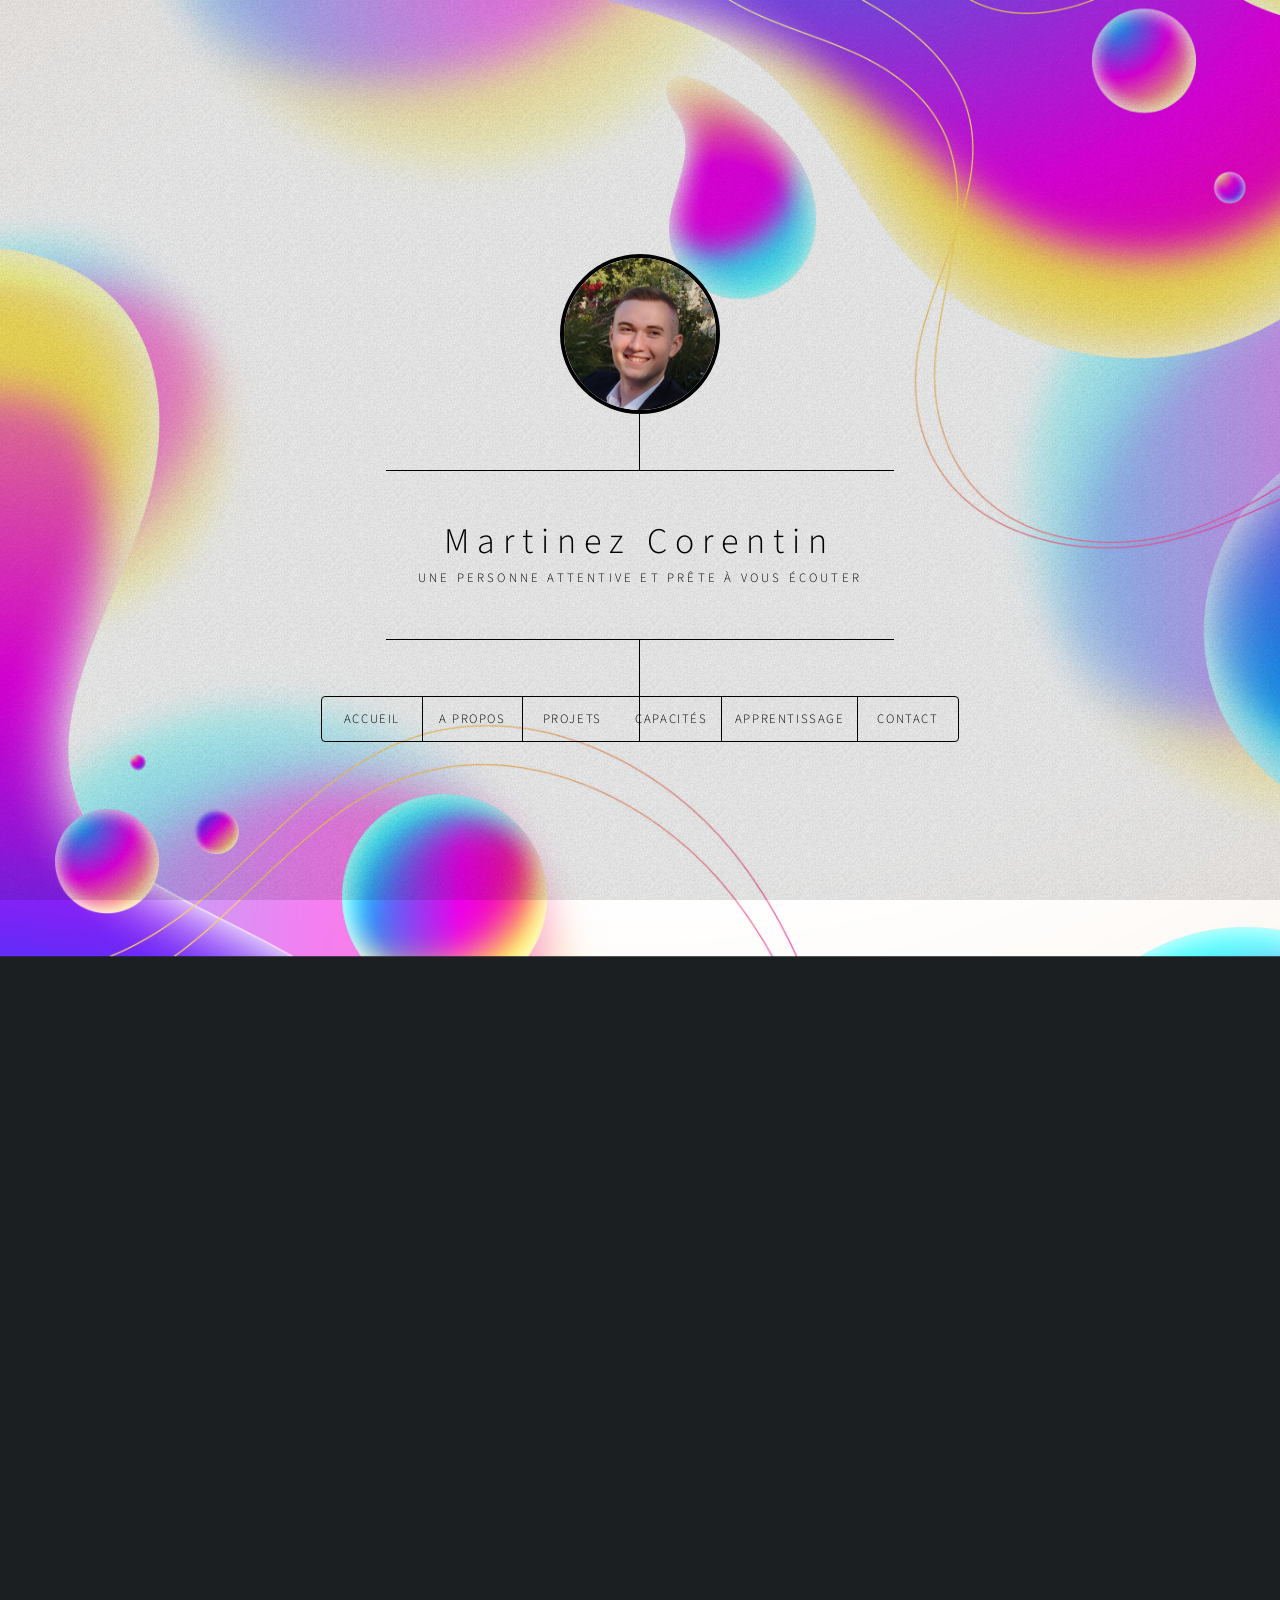
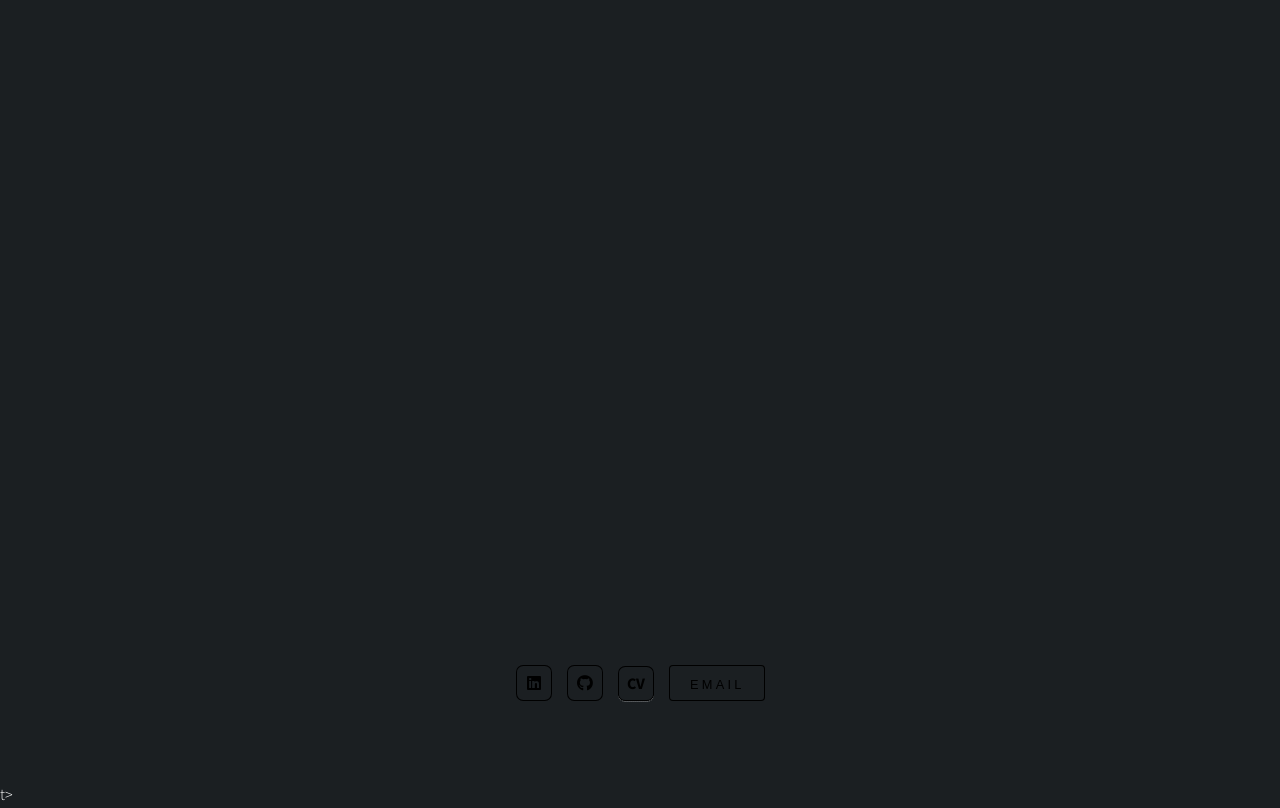
==== commit 8c606db2: "fin des modifications du portfolio" ====
--- a/apropos.html
+++ b/apropos.html
@@ -1,183 +1,233 @@
 <!DOCTYPE HTML>
 <html>
+
 <head>
 	<title>Site Corentin Martinez</title>
 	<meta charset="utf-8" />
 	<meta name="viewport" content="width=device-width, initial-scale=1, user-scalable=no" />
 	<link rel="stylesheet" href="assets/css/main.css" />
-	<noscript><link rel="stylesheet" href="assets/css/noscript.css" /></noscript>
+	<noscript>
+		<link rel="stylesheet" href="assets/css/noscript.css" />
+	</noscript>
 	<div id="google_translate_element"></div>
 
 	<script type="text/javascript">
 		function googleTranslateElementInit() {
 			new google.translate.TranslateElement(
-					{ pageLanguage: 'fr' }, // Langue source
-					'google_translate_element'
+				{ pageLanguage: 'fr' }, // Langue source
+				'google_translate_element'
 			);
 		}
 	</script>
 	<script src="https://translate.google.com/translate_a/element.js?cb=googleTranslateElementInit"></script>
 
 	<style>
-
+		/* Élargir la zone principale pour éviter la barre de défilement sur le menu */
+		#main article {
+			width: 100% !important;
+			max-width: 45rem !important;
+		}
 	</style>
 
 </head>
+
 <body class="is-preload">
 
-<div id="wrapper">
-
-	<header id="header">
-		<div class="logo">
-			<img src="images/image.jpg" alt="Logo">
+	<div id="wrapper">
+
+		<header id="header">
+			<div class="logo">
+				<img src="images/image.jpg" alt="Logo">
+			</div>
+			<div class="content">
+				<div class="inner">
+					<h1>Martinez Corentin</h1>
+					<p>Une personne attentive et prête à vous écouter</p>
+				</div>
+			</div>
+			<nav>
+				<ul>
+					<li><a href="index.html">Accueil</a></li>
+					<li><a href="apropos.html#about" class="active-page-link">A propos</a></li>
+					<li><a href="projets.html#work">Projets</a></li>
+					<li><a href="capacites.html#capacites">Capacités</a></li>
+					<li><a href="portfolio.html#portfolioApprentissage">Apprentissage</a></li>
+					<li><a href="contact.html#contact">Contact</a></li>
+				</ul>
+			</nav>
+		</header>
+
+		<div id="main">
+			<article id="about">
+				<nav class="article-nav"
+					style="display:flex; justify-content:center; gap:15px; flex-wrap:nowrap; gap:10px; white-space:nowrap; overflow-x:auto; border-bottom:1px solid rgba(255,255,255,0.2); padding-bottom:15px; margin-bottom:20px;">
+					<a href="index.html" style="border-bottom:none">Accueil</a><a href="apropos.html#about"
+						class="active-page-link" style="border-bottom:none">A propos</a><a href="projets.html#work"
+						style="border-bottom:none">Projets</a><a href="capacites.html#capacites"
+						style="border-bottom:none">Capacités</a><a href="portfolio.html#portfolioApprentissage"
+						style="border-bottom:none">Apprentissage</a><a href="contact.html#contact"
+						style="border-bottom:none">Contact</a>
+				</nav>
+
+
+				<span class="image main"></span>
+				<p style="text-indent: 50px">
+					Bonjour, je m'appelle Corentin Martinez et je suis actuellement étudiant en troisième année de BUT
+					Informatique à l'IUT Montpellier-Sète. Afin d'élargir mes compétences au-delà de la technique, je
+					prépare en
+					parallèle une double licence en Management, Technologies et Sciences. Naturellement curieux et
+					déterminé, je suis un grand passionné d'esport. En tant que spectateur, j'analyse avec intérêt les
+					stratégies
+					collectives et la mécanique de la compétition à haut niveau, ce qui nourrit ma vision du travail
+					d'équipe.
+				</p>
+				<p style="text-indent: 50px">
+					Mes expériences académiques et mes projets variés m'ont permis d'acquérir une solide autonomie en
+					développement et en gestion de bases de données. Concernant mon avenir post-BUT, mon projet
+					professionnel
+					s'articule autour de deux axes : m'orienter vers le management des systèmes d'information pour
+					exploiter ma double compétence, ou poursuivre en Master spécialisé en cybersécurité afin de répondre
+					aux enjeux
+					critiques de la protection des données numériques.
+				</p><br>
+
+				<h3>Éducation :</h3>
+				<p>
+					<strong>BUT Informatique (2023-2026)</strong><br>
+					<em>IUT Montpellier-Sète</em><br>
+					Formation de 3 ans orientée vers le développement d'applications, l'administration système et la
+					gestion de projets. Le programme comprend l'apprentissage de différents langages (Java, PHP, C,
+					Python), l'architecture des systèmes, la conception de bases de données et la méthodologie Agile.
+				</p>
+				<p>
+					<strong>Double Licence Management, Technologies et Sciences (2025-2026)</strong><br>
+					<em>Université de Montpellier (IAE)</em><br>
+					Formation spécialisée permettant de lier l'aspect technique (technologies de l'information) avec la
+					gestion d'entreprise, les ressources humaines, la comptabilité et le management de projets
+					stratégiques. Ces compétences se distinguent du programme informatique et apportent une double
+					casquette précieuse sur le marché du travail.
+				</p>
+				<p>
+					<strong>Baccalauréat général, spécialité Mathématiques et NSI (2022)</strong><br>
+					<em>Lycée Polyvalent Irène et Frédéric Joliot-Curie</em><br>
+					Formation scientifique avec une spécialisation en Numérique et Sciences Informatiques (NSI) offrant
+					mes premières bases en algorithmie (Python), architecture matérielle, et bases de données.
+				</p>
+
+				<p>
+				<h3>Centre d'intérêts:</h3>
+				Sport : Pratique du Padel et du Badminton.<br>
+
+				Esport : Suivi de les compétitive d'esport.<br>
+
+				Hardware : Montage et construction d'ordinateurs.<br>
+
+				Culture : Musique, Cinéma et programmation.
+				</p>
+
+			</article>
 		</div>
-		<div class="content">
-			<div class="inner">
-				<h1>Martinez Corentin</h1>
-				<p>Une personne attentive et prête à vous écouter</p>
-			</div>
-		</div>
-<nav><ul><li><a href="index.html">Accueil</a></li><li><a href="apropos.html#about" class="active-page-link">A propos</a></li><li><a href="projets.html#work">Projets</a></li><li><a href="capacites.html#capacites">Capacités</a></li><li><a href="portfolio.html#portfolioApprentissage">Portfolio</a></li><li><a href="contact.html#contact">Contact</a></li></ul></nav>
-	</header>
-
-	<div id="main">
-		<article id="about">
-					<nav class="article-nav" style="display:flex; justify-content:center; gap:15px; flex-wrap:nowrap; gap:10px; white-space:nowrap; overflow-x:auto; border-bottom:1px solid rgba(255,255,255,0.2); padding-bottom:15px; margin-bottom:20px;"><a href="index.html" style="border-bottom:none">Accueil</a><a href="apropos.html#about" class="active-page-link" style="border-bottom:none">A propos</a><a href="projets.html#work" style="border-bottom:none">Projets</a><a href="capacites.html#capacites" style="border-bottom:none">Capacités</a><a href="portfolio.html#portfolioApprentissage" style="border-bottom:none">Portfolio</a><a href="contact.html#contact" style="border-bottom:none">Contact</a></nav>
-
-								
-			<span class="image main"></span>
-			<p style="text-indent: 50px">
-				Bonjour, je m'appelle Corentin Martinez et je suis actuellement étudiant en troisième année de BUT Informatique à l'IUT Montpellier-Sète. Afin d'élargir mes compétences au-delà de la technique, je prépare en
-				parallèle une double licence en Management, Technologies et Sciences. Naturellement curieux et déterminé, je suis un grand passionné d'esport. En tant que spectateur, j'analyse avec intérêt les stratégies
-				collectives et la mécanique de la compétition à haut niveau, ce qui nourrit ma vision du travail d'équipe.
-			</p>
-			<p style="text-indent: 50px">
-				Mes expériences académiques et mes projets variés m'ont permis d'acquérir une solide autonomie en développement et en gestion de bases de données. Concernant mon avenir post-BUT, mon projet professionnel
-				s'articule autour de deux axes : m'orienter vers le management des systèmes d'information pour exploiter ma double compétence, ou poursuivre en Master spécialisé en cybersécurité afin de répondre aux enjeux
-				critiques de la protection des données numériques.
-			</p><br>
-
-			<h3>Éducation :</h3>
-			<p>
-				<strong>BUT Informatique (2023-2026)</strong><br>
-				<em>IUT Montpellier-Sète</em><br>
-				Formation de 3 ans orientée vers le développement d'applications, l'administration système et la gestion de projets. Le programme comprend l'apprentissage de différents langages (Java, PHP, C, Python), l'architecture des systèmes, la conception de bases de données et la méthodologie Agile.
-			</p>
-			<p>
-				<strong>Double Licence Management, Technologies et Sciences (2025-2026)</strong><br>
-				<em>Université de Montpellier (IAE)</em><br>
-				Formation spécialisée permettant de lier l'aspect technique (technologies de l'information) avec la gestion d'entreprise, les ressources humaines, la comptabilité et le management de projets stratégiques. Ces compétences se distinguent du programme informatique et apportent une double casquette précieuse sur le marché du travail.
-			</p>
-			<p>
-				<strong>Baccalauréat général, spécialité Mathématiques et NSI (2022)</strong><br>
-				<em>Lycée Polyvalent Irène et Frédéric Joliot-Curie</em><br>
-				Formation scientifique avec une spécialisation en Numérique et Sciences Informatiques (NSI) offrant mes premières bases en algorithmie (Python), architecture matérielle, et bases de données.
-			</p>
-
-			<p>
-			<h3>Centre d'intérêts:</h3>
-			Sport : Pratique du Padel et du Badminton.<br>
-
-			Esport : Suivi de les compétitive d'esport.<br>
-
-			Hardware : Montage et construction d'ordinateurs.<br>
-
-			Culture : Musique, Cinéma et programmation.
-			</p>
-
-		</article>
+
+		<footer id="footer">
+			<ul class="icons">
+				<li><a href="https://www.linkedin.com/in/corentin-martinez-638335264/" target="_blank"
+						rel="noopener noreferrer" class="icon brands fa-linkedin"><span
+							class="label">Linkedin</span></a></li>
+				<li><a href="https://github.com/CorentinMartinez29" target="_blank" rel="noopener noreferrer"
+						class="icon brands fa-github"><span class="label">GitHub</span></a></li>
+				<li><a href="PDF/CV-Martinez-Corentin.pdf" target="_blank" class="CV"><span class="label">CV</span></a>
+				</li>
+				<li><button class="copy-email" data-email="corentin.martinez01@etu.umontpellier.fr">Email</button></li>
+
+			</ul>
+		</footer>
+
+
 	</div>
 
-	<footer id="footer">
-		<ul class="icons">
-			<li><a href="https://www.linkedin.com/in/corentin-martinez-638335264/" target="_blank" rel="noopener noreferrer" class="icon brands fa-linkedin"><span class="label">Linkedin</span></a></li>
-			<li><a href="https://github.com/CorentinMartinez29" target="_blank" rel="noopener noreferrer" class="icon brands fa-github"><span class="label">GitHub</span></a></li>
-			<li><a href="PDF/CV-Martinez-Corentin.pdf" target="_blank" class="CV"><span class="label">CV</span></a></li>
-			<li><button class="copy-email" data-email="corentin.martinez01@etu.umontpellier.fr">Email</button></li>
-
-		</ul>
-	</footer>
-
-
-</div>
-
-<div id="bg"></div>
-
-<script src="assets/js/jquery.min.js"></script>
-<script src="assets/js/browser.min.js"></script>
-<script src="assets/js/breakpoints.min.js"></script>
-<script src="assets/js/util.js"></script>
-<script src="assets/js/main.js"></script>
-<script>
-	document.addEventListener('DOMContentLoaded', () => {
-		const copyEmailButtons = document.querySelectorAll('.copy-email');
-		copyEmailButtons.forEach(button => {
-			button.addEventListener('click', () => {
-				const email = button.getAttribute('data-email');
-				if (email) {
-					navigator.clipboard.writeText(email)
+	<div id="bg"></div>
+
+	<script src="assets/js/jquery.min.js"></script>
+	<script src="assets/js/browser.min.js"></script>
+	<script src="assets/js/breakpoints.min.js"></script>
+	<script src="assets/js/util.js"></script>
+	<script src="assets/js/main.js"></script>
+	<script>
+		document.addEventListener('DOMContentLoaded', () => {
+			const copyEmailButtons = document.querySelectorAll('.copy-email');
+			copyEmailButtons.forEach(button => {
+				button.addEventListener('click', () => {
+					const email = button.getAttribute('data-email');
+					if (email) {
+						navigator.clipboard.writeText(email)
 							.then(() => {
 								alert('Email copié dans le presse-papier : ' + email);
 							})
 							.catch(err => {
 								alert('Impossible de copier l\'email : ' + err);
 							});
+					}
+				});
+			});
+		});
+
+
+		// Fonction pour basculer l'affichage du contenu
+		function toggleProjectDisplay(buttonId, contextId) {
+			var btn = document.getElementById(buttonId);
+			if (!btn) return;
+			btn.addEventListener("click", function () {
+				var contexte = document.getElementById(contextId);
+				if (contexte.style.display === "none") {
+					contexte.style.display = "block";  // Afficher le contenu
+					this.textContent = "Cacher Contenu du Projet"; // Changer le texte du bouton
+				} else {
+					contexte.style.display = "none";  // Cacher le contenu
+					this.textContent = "Afficher Contexte du Projet"; // Réinitialiser le texte du bouton
 				}
 			});
-		});
-	});
-
-
-	// Fonction pour basculer l'affichage du contenu
-	function toggleProjectDisplay(buttonId, contextId) {
-		var btn = document.getElementById(buttonId);
-		if(!btn) return;
-		btn.addEventListener("click", function() {
-			var contexte = document.getElementById(contextId);
-			if (contexte.style.display === "none") {
-				contexte.style.display = "block";  // Afficher le contenu
-				this.textContent = "Cacher Contenu du Projet"; // Changer le texte du bouton
-			} else {
-				contexte.style.display = "none";  // Cacher le contenu
-				this.textContent = "Afficher Contexte du Projet"; // Réinitialiser le texte du bouton
-			}
-		});
-	}
-
-	// Fonction pour basculer l'affichage du contenu
-	function toggleProjectDisplay2(buttonId, contextId) {
-		var btn = document.getElementById(buttonId);
-		if(!btn) return;
-		btn.addEventListener("click", function() {
-			var contexte = document.getElementById(contextId);
-			if (contexte.style.display === "none") {
-				contexte.style.display = "block";  // Afficher le contenu
-				this.textContent = "Cacher détaille compétence"; // Changer le texte du bouton
-			} else {
-				contexte.style.display = "none";  // Cacher le contenu
-				this.textContent = "Afficher détaille compétence"; // Réinitialiser le texte du bouton
-			}
-		});
-	}
-
-
-
-	// Appliquer la fonction à chaque bouton pour les deux projets
-	toggleProjectDisplay("toggleButton1", "contexte1");
-	toggleProjectDisplay("toggleButton2", "contexte2");
-	toggleProjectDisplay("toggleButton3", "contexte3");
-	toggleProjectDisplay2("toggleButton4", "contexte4");
-	toggleProjectDisplay2("toggleButton5", "contexte5");
-	toggleProjectDisplay2("toggleButton6", "contexte6");
-
-	// Nouveaux projets ajoutés
-	toggleProjectDisplay("toggleButton7", "contexte7"); // Météo
-	toggleProjectDisplay("toggleButton8", "contexte8"); // Avatar
-	toggleProjectDisplay("toggleButton9", "contexte9"); // Critiques
-	toggleProjectDisplay("toggleButtonStage", "contexteStage"); // Stage
-
-</script>
+		}
+
+		// Fonction pour basculer l'affichage du contenu
+		function toggleProjectDisplay2(buttonId, contextId) {
+			var btn = document.getElementById(buttonId);
+			if (!btn) return;
+			btn.addEventListener("click", function () {
+				var contexte = document.getElementById(contextId);
+				if (contexte.style.display === "none") {
+					contexte.style.display = "block";  // Afficher le contenu
+					this.textContent = "Cacher détaille compétence"; // Changer le texte du bouton
+				} else {
+					contexte.style.display = "none";  // Cacher le contenu
+					this.textContent = "Afficher détaille compétence"; // Réinitialiser le texte du bouton
+				}
+			});
+		}
+
+
+
+		// Appliquer la fonction à chaque bouton pour les deux projets
+		toggleProjectDisplay("toggleButton1", "contexte1");
+		toggleProjectDisplay("toggleButton2", "contexte2");
+		toggleProjectDisplay("toggleButton3", "contexte3");
+		toggleProjectDisplay2("toggleButton4", "contexte4");
+		toggleProjectDisplay2("toggleButton5", "contexte5");
+		toggleProjectDisplay2("toggleButton6", "contexte6");
+
+		// Nouveaux projets ajoutés
+		toggleProjectDisplay("toggleButton7", "contexte7"); // Météo
+		toggleProjectDisplay("toggleButton8", "contexte8"); // Avatar
+		toggleProjectDisplay("toggleButton9", "contexte9"); // Critiques
+		toggleProjectDisplay("toggleButtonStage", "contexteStage"); // Stage
+
+	</script>
 
 
 </body>
+
+</html>t>
+
+
+</body>
+
 </html>
--- a/assets/css/main.css
+++ b/assets/css/main.css
@@ -7,44 +7,130 @@
 	Free for personal and commercial use under the CCA 3.0 license (html5up.net/license)
 */
 
-html, body, div, span, applet, object,
-iframe, h1, h2, h3, h4, h5, h6, p, blockquote,
-pre, a, abbr, acronym, address, big, cite,
-code, del, dfn, em, img, ins, kbd, q, s, samp,
-small, strike, strong, sub, sup, tt, var, b,
-u, i, center, dl, dt, dd, ol, ul, li, fieldset,
-form, label, legend, table, caption, tbody,
-tfoot, thead, tr, th, td, article, aside,
-canvas, details, embed, figure, figcaption,
-footer, header, hgroup, menu, nav, output, ruby,
-section, summary, time, mark, audio, video {
+html,
+body,
+div,
+span,
+applet,
+object,
+iframe,
+h1,
+h2,
+h3,
+h4,
+h5,
+h6,
+p,
+blockquote,
+pre,
+a,
+abbr,
+acronym,
+address,
+big,
+cite,
+code,
+del,
+dfn,
+em,
+img,
+ins,
+kbd,
+q,
+s,
+samp,
+small,
+strike,
+strong,
+sub,
+sup,
+tt,
+var,
+b,
+u,
+i,
+center,
+dl,
+dt,
+dd,
+ol,
+ul,
+li,
+fieldset,
+form,
+label,
+legend,
+table,
+caption,
+tbody,
+tfoot,
+thead,
+tr,
+th,
+td,
+article,
+aside,
+canvas,
+details,
+embed,
+figure,
+figcaption,
+footer,
+header,
+hgroup,
+menu,
+nav,
+output,
+ruby,
+section,
+summary,
+time,
+mark,
+audio,
+video {
 	margin: 0;
 	padding: 0;
 	border: 0;
 	font-size: 100%;
 	font: inherit;
-	vertical-align: baseline;}
-
-article, aside, details, figcaption, figure,
-footer, header, hgroup, menu, nav, section {
-	display: block;}
+	vertical-align: baseline;
+}
+
+article,
+aside,
+details,
+figcaption,
+figure,
+footer,
+header,
+hgroup,
+menu,
+nav,
+section {
+	display: block;
+}
 
 body {
 	line-height: 1;
 }
 
-ol, ul {
+ol,
+ul {
 	list-style: none;
 }
 
-blockquote, q {
+blockquote,
+q {
 	quotes: none;
 }
 
-	blockquote:before, blockquote:after, q:before, q:after {
-		content: '';
-		content: none;
-	}
+blockquote:before,
+blockquote:after,
+q:before,
+q:after {
+	content: '';
+	content: none;
+}
 
 table {
 	border-collapse: collapse;
@@ -65,7 +151,9 @@
 	padding: 0;
 }
 
-input, select, textarea {
+input,
+select,
+textarea {
 	-moz-appearance: none;
 	-webkit-appearance: none;
 	-ms-appearance: none;
@@ -74,898 +162,929 @@
 
 /* Basic */
 
-	@-ms-viewport {
-		width: device-width;
-	}
-
-	@media screen and (max-width: 480px) {
-
-		html, body {
-			min-width: 320px;
-		}
-
-	}
+@-ms-viewport {
+	width: device-width;
+}
+
+@media screen and (max-width: 480px) {
+
+	html,
+	body {
+		min-width: 320px;
+	}
+
+}
+
+html {
+	box-sizing: border-box;
+}
+
+*,
+*:before,
+*:after {
+	box-sizing: inherit;
+}
+
+body {
+	background: #1b1f22;
+}
+
+body.is-preload *,
+body.is-preload *:before,
+body.is-preload *:after {
+	-moz-animation: none !important;
+	-webkit-animation: none !important;
+	-ms-animation: none !important;
+	animation: none !important;
+	-moz-transition: none !important;
+	-webkit-transition: none !important;
+	-ms-transition: none !important;
+	transition: none !important;
+}
+
+/* Type */
+
+html {
+	font-size: 16pt;
+}
+
+@media screen and (max-width: 1680px) {
 
 	html {
-		box-sizing: border-box;
-	}
-
-	*, *:before, *:after {
-		box-sizing: inherit;
-	}
-
-	body {
-		background: #1b1f22;
-	}
-
-		body.is-preload *, body.is-preload *:before, body.is-preload *:after {
-			-moz-animation: none !important;
-			-webkit-animation: none !important;
-			-ms-animation: none !important;
-			animation: none !important;
-			-moz-transition: none !important;
-			-webkit-transition: none !important;
-			-ms-transition: none !important;
-			transition: none !important;
-		}
-
-/* Type */
+		font-size: 12pt;
+	}
+
+}
+
+@media screen and (max-width: 736px) {
 
 	html {
-		font-size: 16pt;
-	}
-
-		@media screen and (max-width: 1680px) {
-
-			html {
-				font-size: 12pt;
-			}
-
-		}
-
-		@media screen and (max-width: 736px) {
-
-			html {
-				font-size: 11pt;
-			}
-
-		}
-
-		@media screen and (max-width: 360px) {
-
-			html {
-				font-size: 10pt;
-			}
-
-		}
-
-	body, input, select, textarea {
-		color: #ffffff;
-		font-family: "Source Sans Pro", sans-serif;
-		font-weight: 300;
-		font-size: 1rem;
-		line-height: 1.65;
-	}
-
-	a {
-		-moz-transition: color 0.2s ease-in-out, background-color 0.2s ease-in-out, border-bottom-color 0.2s ease-in-out;
-		-webkit-transition: color 0.2s ease-in-out, background-color 0.2s ease-in-out, border-bottom-color 0.2s ease-in-out;
-		-ms-transition: color 0.2s ease-in-out, background-color 0.2s ease-in-out, border-bottom-color 0.2s ease-in-out;
-		transition: color 0.2s ease-in-out, background-color 0.2s ease-in-out, border-bottom-color 0.2s ease-in-out;
-		border-bottom: dotted 1px rgba(255, 255, 255, 0.5);
-		text-decoration: none;
-		color: inherit;
-	}
-
-		a:hover {
-			border-bottom-color: transparent;
-		}
-
-	strong, b {
-		color: #ffffff;
-		font-weight: 600;
-	}
-
-	em, i {
-		font-style: italic;
-	}
-
-	p {
-		margin: 0 0 2rem 0;
-	}
-
-	 h2, h3, h4, h5, h6 {
-		color: #ffffff;
-		font-weight: 600;
+		font-size: 11pt;
+	}
+
+}
+
+@media screen and (max-width: 360px) {
+
+	html {
+		font-size: 10pt;
+	}
+
+}
+
+body,
+input,
+select,
+textarea {
+	color: #ffffff;
+	font-family: "Source Sans Pro", sans-serif;
+	font-weight: 300;
+	font-size: 1rem;
+	line-height: 1.65;
+}
+
+a {
+	-moz-transition: color 0.2s ease-in-out, background-color 0.2s ease-in-out, border-bottom-color 0.2s ease-in-out;
+	-webkit-transition: color 0.2s ease-in-out, background-color 0.2s ease-in-out, border-bottom-color 0.2s ease-in-out;
+	-ms-transition: color 0.2s ease-in-out, background-color 0.2s ease-in-out, border-bottom-color 0.2s ease-in-out;
+	transition: color 0.2s ease-in-out, background-color 0.2s ease-in-out, border-bottom-color 0.2s ease-in-out;
+	border-bottom: dotted 1px rgba(255, 255, 255, 0.5);
+	text-decoration: none;
+	color: inherit;
+}
+
+a:hover {
+	border-bottom-color: transparent;
+}
+
+strong,
+b {
+	color: #ffffff;
+	font-weight: 600;
+}
+
+em,
+i {
+	font-style: italic;
+}
+
+p {
+	margin: 0 0 2rem 0;
+}
+
+h2,
+h3,
+h4,
+h5,
+h6 {
+	color: #ffffff;
+	font-weight: 600;
+	line-height: 1.5;
+	margin: 0 0 1rem 0;
+	text-transform: uppercase;
+	letter-spacing: 0.2rem;
+}
+
+.inner h1 {
+	color: #000000;
+}
+
+.inner p {
+	color: #000000;
+}
+
+header a {
+	color: #000000;
+
+}
+
+footer p {
+	color: #000000;
+}
+
+h1 a,
+h2 a,
+h3 a,
+h4 a,
+h5 a,
+h6 a {
+	color: inherit;
+	text-decoration: none;
+}
+
+h1.major,
+h2.major,
+h3.major,
+h4.major,
+h5.major,
+h6.major {
+	border-bottom: solid 1px #ffffff;
+	width: -moz-max-content;
+	width: -webkit-max-content;
+	width: -ms-max-content;
+	width: max-content;
+	padding-bottom: 0.5rem;
+	margin: 0 0 2rem 0;
+}
+
+h1 {
+	font-size: 2.25rem;
+	line-height: 1.3;
+	letter-spacing: 0.5rem;
+}
+
+h2 {
+	font-size: 1.5rem;
+	line-height: 1.4;
+	letter-spacing: 0.5rem;
+}
+
+h3 {
+	font-size: 1rem;
+}
+
+h4 {
+	font-size: 0.8rem;
+}
+
+h5 {
+	font-size: 0.7rem;
+}
+
+h6 {
+	font-size: 0.6rem;
+}
+
+@media screen and (max-width: 736px) {
+
+	h1 {
+		font-size: 1.75rem;
+		line-height: 1.4;
+	}
+
+	h2 {
+		font-size: 1.25em;
 		line-height: 1.5;
-		margin: 0 0 1rem 0;
-		text-transform: uppercase;
-		letter-spacing: 0.2rem;
-	}
-
-	.inner h1{
-		color: #000000 ;
-	}
-
-	.inner p{
-		color: #000000 ;
-	}
-
-	header a{
-		color: #000000 ;
-
-	}
-
-	footer p{
-		color: #000000 ;
-	}
-
-		h1 a, h2 a, h3 a, h4 a, h5 a, h6 a {
-			color: inherit;
-			text-decoration: none;
-		}
-
-		h1.major, h2.major, h3.major, h4.major, h5.major, h6.major {
-			border-bottom: solid 1px #ffffff;
-			width: -moz-max-content;
-			width: -webkit-max-content;
-			width: -ms-max-content;
-			width: max-content;
-			padding-bottom: 0.5rem;
-			margin: 0 0 2rem 0;
-		}
-
-	h1 {
-		font-size: 2.25rem;
-		line-height: 1.3;
-		letter-spacing: 0.5rem;
-	}
-
-	h2 {
-		font-size: 1.5rem;
-		line-height: 1.4;
-		letter-spacing: 0.5rem;
-	}
-
-	h3 {
-		font-size: 1rem;
-	}
-
-	h4 {
-		font-size: 0.8rem;
-	}
-
-	h5 {
-		font-size: 0.7rem;
-	}
-
-	h6 {
-		font-size: 0.6rem;
-	}
-
-	@media screen and (max-width: 736px) {
-
-		h1 {
-			font-size: 1.75rem;
-			line-height: 1.4;
-		}
-
-		h2 {
-			font-size: 1.25em;
-			line-height: 1.5;
-		}
-
-	}
-
-	sub {
-		font-size: 0.8rem;
-		position: relative;
-		top: 0.5rem;
-	}
-
-	sup {
-		font-size: 0.8rem;
-		position: relative;
-		top: -0.5rem;
-	}
-
-	blockquote {
-		border-left: solid 4px #ffffff;
-		font-style: italic;
-		margin: 0 0 2rem 0;
-		padding: 0.5rem 0 0.5rem 2rem;
-	}
-
-	code {
-		background: rgba(255, 255, 255, 0.075);
-		border-radius: 4px;
-		font-family: "Courier New", monospace;
-		font-size: 0.9rem;
-		margin: 0 0.25rem;
-		padding: 0.25rem 0.65rem;
-	}
-
-	pre {
-		-webkit-overflow-scrolling: touch;
-		font-family: "Courier New", monospace;
-		font-size: 0.9rem;
-		margin: 0 0 2rem 0;
-	}
-
-		pre code {
-			display: block;
-			line-height: 1.75;
-			padding: 1rem 1.5rem;
-			overflow-x: auto;
-		}
-
-	hr {
-		border: 0;
-		border-bottom: solid 1px #ffffff;
-		margin: 2.75rem 0;
-	}
-
-	.align-left {
-		text-align: left;
-	}
-
-	.align-center {
+	}
+
+}
+
+sub {
+	font-size: 0.8rem;
+	position: relative;
+	top: 0.5rem;
+}
+
+sup {
+	font-size: 0.8rem;
+	position: relative;
+	top: -0.5rem;
+}
+
+blockquote {
+	border-left: solid 4px #ffffff;
+	font-style: italic;
+	margin: 0 0 2rem 0;
+	padding: 0.5rem 0 0.5rem 2rem;
+}
+
+code {
+	background: rgba(255, 255, 255, 0.075);
+	border-radius: 4px;
+	font-family: "Courier New", monospace;
+	font-size: 0.9rem;
+	margin: 0 0.25rem;
+	padding: 0.25rem 0.65rem;
+}
+
+pre {
+	-webkit-overflow-scrolling: touch;
+	font-family: "Courier New", monospace;
+	font-size: 0.9rem;
+	margin: 0 0 2rem 0;
+}
+
+pre code {
+	display: block;
+	line-height: 1.75;
+	padding: 1rem 1.5rem;
+	overflow-x: auto;
+}
+
+hr {
+	border: 0;
+	border-bottom: solid 1px #ffffff;
+	margin: 2.75rem 0;
+}
+
+.align-left {
+	text-align: left;
+}
+
+.align-center {
+	text-align: center;
+}
+
+.align-right {
+	text-align: right;
+}
+
+/* Form */
+
+form {
+	margin: 0 0 2rem 0;
+}
+
+form> :last-child {
+	margin-bottom: 0;
+}
+
+form>.fields {
+	display: -moz-flex;
+	display: -webkit-flex;
+	display: -ms-flex;
+	display: flex;
+	-moz-flex-wrap: wrap;
+	-webkit-flex-wrap: wrap;
+	-ms-flex-wrap: wrap;
+	flex-wrap: wrap;
+	width: calc(100% + 3rem);
+	margin: -1.5rem 0 2rem -1.5rem;
+}
+
+form>.fields>.field {
+	-moz-flex-grow: 0;
+	-webkit-flex-grow: 0;
+	-ms-flex-grow: 0;
+	flex-grow: 0;
+	-moz-flex-shrink: 0;
+	-webkit-flex-shrink: 0;
+	-ms-flex-shrink: 0;
+	flex-shrink: 0;
+	padding: 1.5rem 0 0 1.5rem;
+	width: calc(100% - 1.5rem);
+}
+
+form>.fields>.field.half {
+	width: calc(50% - 0.75rem);
+}
+
+form>.fields>.field.third {
+	width: calc(100%/3 - 0.5rem);
+}
+
+form>.fields>.field.quarter {
+	width: calc(25% - 0.375rem);
+}
+
+@media screen and (max-width: 480px) {
+
+	form>.fields {
+		width: calc(100% + 3rem);
+		margin: -1.5rem 0 2rem -1.5rem;
+	}
+
+	form>.fields>.field {
+		padding: 1.5rem 0 0 1.5rem;
+		width: calc(100% - 1.5rem);
+	}
+
+	form>.fields>.field.half {
+		width: calc(100% - 1.5rem);
+	}
+
+	form>.fields>.field.third {
+		width: calc(100% - 1.5rem);
+	}
+
+	form>.fields>.field.quarter {
+		width: calc(100% - 1.5rem);
+	}
+
+}
+
+label {
+	color: #ffffff;
+	display: block;
+	font-size: 0.8rem;
+	font-weight: 300;
+	letter-spacing: 0.2rem;
+	line-height: 1.5;
+	margin: 0 0 1rem 0;
+	text-transform: uppercase;
+}
+
+input[type="text"],
+input[type="password"],
+input[type="email"],
+input[type="tel"],
+select,
+textarea {
+	-moz-appearance: none;
+	-webkit-appearance: none;
+	-ms-appearance: none;
+	appearance: none;
+	-moz-transition: border-color 0.2s ease-in-out, box-shadow 0.2s ease-in-out, background-color 0.2s ease-in-out;
+	-webkit-transition: border-color 0.2s ease-in-out, box-shadow 0.2s ease-in-out, background-color 0.2s ease-in-out;
+	-ms-transition: border-color 0.2s ease-in-out, box-shadow 0.2s ease-in-out, background-color 0.2s ease-in-out;
+	transition: border-color 0.2s ease-in-out, box-shadow 0.2s ease-in-out, background-color 0.2s ease-in-out;
+	background-color: transparent;
+	border-radius: 4px;
+	border: solid 1px #ffffff;
+	color: inherit;
+	display: block;
+	outline: 0;
+	padding: 0 1rem;
+	text-decoration: none;
+	width: 100%;
+}
+
+input[type="text"]:invalid,
+input[type="password"]:invalid,
+input[type="email"]:invalid,
+input[type="tel"]:invalid,
+select:invalid,
+textarea:invalid {
+	box-shadow: none;
+}
+
+input[type="text"]:focus,
+input[type="password"]:focus,
+input[type="email"]:focus,
+input[type="tel"]:focus,
+select:focus,
+textarea:focus {
+	background: rgba(255, 255, 255, 0.075);
+	border-color: #ffffff;
+	box-shadow: 0 0 0 1px #ffffff;
+}
+
+select {
+	background-image: url("data:image/svg+xml;charset=utf8,%3Csvg xmlns='http://www.w3.org/2000/svg' width='40' height='40' preserveAspectRatio='none' viewBox='0 0 40 40'%3E%3Cpath d='M9.4,12.3l10.4,10.4l10.4-10.4c0.2-0.2,0.5-0.4,0.9-0.4c0.3,0,0.6,0.1,0.9,0.4l3.3,3.3c0.2,0.2,0.4,0.5,0.4,0.9 c0,0.4-0.1,0.6-0.4,0.9L20.7,31.9c-0.2,0.2-0.5,0.4-0.9,0.4c-0.3,0-0.6-0.1-0.9-0.4L4.3,17.3c-0.2-0.2-0.4-0.5-0.4-0.9 c0-0.4,0.1-0.6,0.4-0.9l3.3-3.3c0.2-0.2,0.5-0.4,0.9-0.4S9.1,12.1,9.4,12.3z' fill='%23ffffff' /%3E%3C/svg%3E");
+	background-size: 1.25rem;
+	background-repeat: no-repeat;
+	background-position: calc(100% - 1rem) center;
+	height: 2.75rem;
+	padding-right: 2.75rem;
+	text-overflow: ellipsis;
+}
+
+select option {
+	color: #ffffff;
+	background: #1b1f22;
+}
+
+select:focus::-ms-value {
+	background-color: transparent;
+}
+
+select::-ms-expand {
+	display: none;
+}
+
+input[type="text"],
+input[type="password"],
+input[type="email"],
+select {
+	height: 2.75rem;
+}
+
+textarea {
+	padding: 0.75rem 1rem;
+	resize: vertical;
+	max-width: 100%;
+}
+
+input[type="checkbox"],
+input[type="radio"] {
+	-moz-appearance: none;
+	-webkit-appearance: none;
+	-ms-appearance: none;
+	appearance: none;
+	display: block;
+	float: left;
+	margin-right: -2rem;
+	opacity: 0;
+	width: 1rem;
+	z-index: -1;
+}
+
+input[type="checkbox"]+label,
+input[type="radio"]+label {
+	text-decoration: none;
+	-moz-user-select: none;
+	-webkit-user-select: none;
+	-ms-user-select: none;
+	user-select: none;
+	color: #ffffff;
+	cursor: pointer;
+	display: inline-block;
+	font-size: 0.8rem;
+	font-weight: 300;
+	margin: 0 0 0.5rem 0;
+	padding-left: 2.65rem;
+	padding-right: 0.75rem;
+	position: relative;
+}
+
+input[type="checkbox"]+label:before,
+input[type="radio"]+label:before {
+	-moz-osx-font-smoothing: grayscale;
+	-webkit-font-smoothing: antialiased;
+	display: inline-block;
+	font-style: normal;
+	font-variant: normal;
+	text-rendering: auto;
+	line-height: 1;
+	text-transform: none !important;
+	font-family: 'Font Awesome 5 Free';
+	font-weight: 900;
+}
+
+input[type="checkbox"]+label:before,
+input[type="radio"]+label:before {
+	-moz-transition: border-color 0.2s ease-in-out, box-shadow 0.2s ease-in-out, background-color 0.2s ease-in-out;
+	-webkit-transition: border-color 0.2s ease-in-out, box-shadow 0.2s ease-in-out, background-color 0.2s ease-in-out;
+	-ms-transition: border-color 0.2s ease-in-out, box-shadow 0.2s ease-in-out, background-color 0.2s ease-in-out;
+	transition: border-color 0.2s ease-in-out, box-shadow 0.2s ease-in-out, background-color 0.2s ease-in-out;
+	border-radius: 4px;
+	border: solid 1px #ffffff;
+	content: '';
+	display: inline-block;
+	height: 1.65rem;
+	left: 0;
+	line-height: 1.65rem;
+	position: absolute;
+	text-align: center;
+	top: -0.15rem;
+	width: 1.65rem;
+}
+
+input[type="checkbox"]:checked+label:before,
+input[type="radio"]:checked+label:before {
+	background: #ffffff !important;
+	border-color: #ffffff !important;
+	color: #1b1f22;
+	content: '\f00c';
+}
+
+input[type="checkbox"]:focus+label:before,
+input[type="radio"]:focus+label:before {
+	background: rgba(255, 255, 255, 0.075);
+	border-color: #ffffff;
+	box-shadow: 0 0 0 1px #ffffff;
+}
+
+input[type="checkbox"]+label:before {
+	border-radius: 4px;
+}
+
+input[type="radio"]+label:before {
+	border-radius: 100%;
+}
+
+::-webkit-input-placeholder {
+	color: rgba(255, 255, 255, 0.5) !important;
+	opacity: 1.0;
+}
+
+:-moz-placeholder {
+	color: rgba(255, 255, 255, 0.5) !important;
+	opacity: 1.0;
+}
+
+::-moz-placeholder {
+	color: rgba(255, 255, 255, 0.5) !important;
+	opacity: 1.0;
+}
+
+:-ms-input-placeholder {
+	color: rgba(255, 255, 255, 0.5) !important;
+	opacity: 1.0;
+}
+
+.formerize-placeholder {
+	color: rgba(255, 255, 255, 0.5) !important;
+	opacity: 1.0;
+}
+
+/* Box */
+
+.box {
+	border-radius: 4px;
+	border: solid 1px #ffffff;
+	margin-bottom: 2rem;
+	padding: 1.5em;
+}
+
+.box> :last-child,
+.box> :last-child> :last-child,
+.box> :last-child> :last-child> :last-child {
+	margin-bottom: 0;
+}
+
+.box.alt {
+	border: 0;
+	border-radius: 0;
+	padding: 0;
+}
+
+/* Icon */
+
+.icon {
+	text-decoration: none;
+	border-bottom: none;
+	position: relative;
+}
+
+.icon:before {
+	-moz-osx-font-smoothing: grayscale;
+	-webkit-font-smoothing: antialiased;
+	display: inline-block;
+	font-style: normal;
+	font-variant: normal;
+	text-rendering: auto;
+	line-height: 1;
+	text-transform: none !important;
+	font-family: 'Font Awesome 5 Free';
+	font-weight: 400;
+}
+
+.icon>.label {
+	display: none;
+}
+
+.icon:before {
+	line-height: inherit;
+}
+
+.icon.solid:before {
+	font-weight: 900;
+}
+
+.icon.brands:before {
+	font-family: 'Font Awesome 5 Brands';
+}
+
+/* Image */
+
+.image {
+	border-radius: 4px;
+	border: 0;
+	display: inline-block;
+	position: relative;
+}
+
+.image:before {
+	pointer-events: none;
+	background-image: url("../../images/overlay.png");
+	background-color: rgba(19, 21, 25, 0.5);
+	border-radius: 4px;
+	content: '';
+	display: block;
+	height: 100%;
+	left: 0;
+	opacity: 0.5;
+	position: absolute;
+	top: 0;
+	width: 100%;
+}
+
+.image img {
+	border-radius: 4px;
+	display: block;
+}
+
+.image.left,
+.image.right {
+	max-width: 40%;
+}
+
+.image.left img,
+.image.right img {
+	width: 100%;
+}
+
+.image.left {
+	float: left;
+	padding: 0 1.5em 1em 0;
+	top: 0.25em;
+}
+
+.image.right {
+	float: right;
+	padding: 0 0 1em 1.5em;
+	top: 0.25em;
+}
+
+.image.fit {
+	display: block;
+	margin: 0 0 2rem 0;
+	width: 100%;
+}
+
+.image.fit img {
+	width: 100%;
+}
+
+.image.main {
+	display: block;
+	margin: 2.5rem 0;
+	width: 100%;
+}
+
+.image.main img {
+	width: 100%;
+}
+
+@media screen and (max-width: 736px) {
+
+	.image.main {
+		margin: 2rem 0;
+	}
+
+}
+
+@media screen and (max-width: 480px) {
+
+	.image.main {
+		margin: 1.5rem 0;
+	}
+
+}
+
+/* List */
+
+ol {
+	list-style: decimal;
+	margin: 0 0 2rem 0;
+	padding-left: 1.25em;
+}
+
+ol li {
+	padding-left: 0.25em;
+}
+
+ul {
+	list-style: disc;
+	margin: 0 0 2rem 0;
+	padding-left: 1em;
+}
+
+ul li {
+	padding-left: 0.5em;
+}
+
+ul.alt {
+	list-style: none;
+	padding-left: 0;
+}
+
+ul.alt li {
+	border-top: solid 1px #ffffff;
+	padding: 0.5em 0;
+}
+
+ul.alt li:first-child {
+	border-top: 0;
+	padding-top: 0;
+}
+
+dl {
+	margin: 0 0 2rem 0;
+}
+
+dl dt {
+	display: block;
+	font-weight: 600;
+	margin: 0 0 1rem 0;
+}
+
+dl dd {
+	margin-left: 2rem;
+}
+
+/* Actions */
+
+ul.actions {
+	display: -moz-flex;
+	display: -webkit-flex;
+	display: -ms-flex;
+	display: flex;
+	cursor: default;
+	list-style: none;
+	margin-left: -1rem;
+	padding-left: 0;
+}
+
+ul.actions li {
+	padding: 0 0 0 1rem;
+	vertical-align: middle;
+}
+
+ul.actions.special {
+	-moz-justify-content: center;
+	-webkit-justify-content: center;
+	-ms-justify-content: center;
+	justify-content: center;
+	width: 100%;
+	margin-left: 0;
+}
+
+ul.actions.special li:first-child {
+	padding-left: 0;
+}
+
+ul.actions.stacked {
+	-moz-flex-direction: column;
+	-webkit-flex-direction: column;
+	-ms-flex-direction: column;
+	flex-direction: column;
+	margin-left: 0;
+}
+
+ul.actions.stacked li {
+	padding: 1.3rem 0 0 0;
+}
+
+ul.actions.stacked li:first-child {
+	padding-top: 0;
+}
+
+ul.actions.fit {
+	width: calc(100% + 1rem);
+}
+
+ul.actions.fit li {
+	-moz-flex-grow: 1;
+	-webkit-flex-grow: 1;
+	-ms-flex-grow: 1;
+	flex-grow: 1;
+	-moz-flex-shrink: 1;
+	-webkit-flex-shrink: 1;
+	-ms-flex-shrink: 1;
+	flex-shrink: 1;
+	width: 100%;
+}
+
+ul.actions.fit li>* {
+	width: 100%;
+}
+
+ul.actions.fit.stacked {
+	width: 100%;
+}
+
+@media screen and (max-width: 480px) {
+
+	ul.actions:not(.fixed) {
+		-moz-flex-direction: column;
+		-webkit-flex-direction: column;
+		-ms-flex-direction: column;
+		flex-direction: column;
+		margin-left: 0;
+		width: 100% !important;
+	}
+
+	ul.actions:not(.fixed) li {
+		-moz-flex-grow: 1;
+		-webkit-flex-grow: 1;
+		-ms-flex-grow: 1;
+		flex-grow: 1;
+		-moz-flex-shrink: 1;
+		-webkit-flex-shrink: 1;
+		-ms-flex-shrink: 1;
+		flex-shrink: 1;
+		padding: 1rem 0 0 0;
 		text-align: center;
-	}
-
-	.align-right {
-		text-align: right;
-	}
-
-/* Form */
-
-	form {
-		margin: 0 0 2rem 0;
-	}
-
-		form > :last-child {
-			margin-bottom: 0;
-		}
-
-		form > .fields {
-			display: -moz-flex;
-			display: -webkit-flex;
-			display: -ms-flex;
-			display: flex;
-			-moz-flex-wrap: wrap;
-			-webkit-flex-wrap: wrap;
-			-ms-flex-wrap: wrap;
-			flex-wrap: wrap;
-			width: calc(100% + 3rem);
-			margin: -1.5rem 0 2rem -1.5rem;
-		}
-
-			form > .fields > .field {
-				-moz-flex-grow: 0;
-				-webkit-flex-grow: 0;
-				-ms-flex-grow: 0;
-				flex-grow: 0;
-				-moz-flex-shrink: 0;
-				-webkit-flex-shrink: 0;
-				-ms-flex-shrink: 0;
-				flex-shrink: 0;
-				padding: 1.5rem 0 0 1.5rem;
-				width: calc(100% - 1.5rem);
-			}
-
-				form > .fields > .field.half {
-					width: calc(50% - 0.75rem);
-				}
-
-				form > .fields > .field.third {
-					width: calc(100%/3 - 0.5rem);
-				}
-
-				form > .fields > .field.quarter {
-					width: calc(25% - 0.375rem);
-				}
-
-		@media screen and (max-width: 480px) {
-
-			form > .fields {
-				width: calc(100% + 3rem);
-				margin: -1.5rem 0 2rem -1.5rem;
-			}
-
-				form > .fields > .field {
-					padding: 1.5rem 0 0 1.5rem;
-					width: calc(100% - 1.5rem);
-				}
-
-					form > .fields > .field.half {
-						width: calc(100% - 1.5rem);
-					}
-
-					form > .fields > .field.third {
-						width: calc(100% - 1.5rem);
-					}
-
-					form > .fields > .field.quarter {
-						width: calc(100% - 1.5rem);
-					}
-
-		}
-
-	label {
-		color: #ffffff;
-		display: block;
-		font-size: 0.8rem;
-		font-weight: 300;
-		letter-spacing: 0.2rem;
-		line-height: 1.5;
-		margin: 0 0 1rem 0;
-		text-transform: uppercase;
-	}
-
-	input[type="text"],
-	input[type="password"],
-	input[type="email"],
-	input[type="tel"],
-	select,
-	textarea {
-		-moz-appearance: none;
-		-webkit-appearance: none;
-		-ms-appearance: none;
-		appearance: none;
-		-moz-transition: border-color 0.2s ease-in-out, box-shadow 0.2s ease-in-out, background-color 0.2s ease-in-out;
-		-webkit-transition: border-color 0.2s ease-in-out, box-shadow 0.2s ease-in-out, background-color 0.2s ease-in-out;
-		-ms-transition: border-color 0.2s ease-in-out, box-shadow 0.2s ease-in-out, background-color 0.2s ease-in-out;
-		transition: border-color 0.2s ease-in-out, box-shadow 0.2s ease-in-out, background-color 0.2s ease-in-out;
-		background-color: transparent;
-		border-radius: 4px;
-		border: solid 1px #ffffff;
-		color: inherit;
-		display: block;
-		outline: 0;
-		padding: 0 1rem;
-		text-decoration: none;
 		width: 100%;
 	}
 
-		input[type="text"]:invalid,
-		input[type="password"]:invalid,
-		input[type="email"]:invalid,
-		input[type="tel"]:invalid,
-		select:invalid,
-		textarea:invalid {
-			box-shadow: none;
-		}
-
-		input[type="text"]:focus,
-		input[type="password"]:focus,
-		input[type="email"]:focus,
-		input[type="tel"]:focus,
-		select:focus,
-		textarea:focus {
-			background: rgba(255, 255, 255, 0.075);
-			border-color: #ffffff;
-			box-shadow: 0 0 0 1px #ffffff;
-		}
-
-	select {
-		background-image: url("data:image/svg+xml;charset=utf8,%3Csvg xmlns='http://www.w3.org/2000/svg' width='40' height='40' preserveAspectRatio='none' viewBox='0 0 40 40'%3E%3Cpath d='M9.4,12.3l10.4,10.4l10.4-10.4c0.2-0.2,0.5-0.4,0.9-0.4c0.3,0,0.6,0.1,0.9,0.4l3.3,3.3c0.2,0.2,0.4,0.5,0.4,0.9 c0,0.4-0.1,0.6-0.4,0.9L20.7,31.9c-0.2,0.2-0.5,0.4-0.9,0.4c-0.3,0-0.6-0.1-0.9-0.4L4.3,17.3c-0.2-0.2-0.4-0.5-0.4-0.9 c0-0.4,0.1-0.6,0.4-0.9l3.3-3.3c0.2-0.2,0.5-0.4,0.9-0.4S9.1,12.1,9.4,12.3z' fill='%23ffffff' /%3E%3C/svg%3E");
-		background-size: 1.25rem;
-		background-repeat: no-repeat;
-		background-position: calc(100% - 1rem) center;
-		height: 2.75rem;
-		padding-right: 2.75rem;
-		text-overflow: ellipsis;
-	}
-
-		select option {
-			color: #ffffff;
-			background: #1b1f22;
-		}
-
-		select:focus::-ms-value {
-			background-color: transparent;
-		}
-
-		select::-ms-expand {
-			display: none;
-		}
-
-	input[type="text"],
-	input[type="password"],
-	input[type="email"],
-	select {
-		height: 2.75rem;
-	}
-
-	textarea {
-		padding: 0.75rem 1rem;
-		resize: vertical;
-		max-width: 100%;
-	}
-
-	input[type="checkbox"],
-	input[type="radio"] {
-		-moz-appearance: none;
-		-webkit-appearance: none;
-		-ms-appearance: none;
-		appearance: none;
-		display: block;
-		float: left;
-		margin-right: -2rem;
-		opacity: 0;
-		width: 1rem;
-		z-index: -1;
-	}
-
-		input[type="checkbox"] + label,
-		input[type="radio"] + label {
-			text-decoration: none;
-			-moz-user-select: none;
-			-webkit-user-select: none;
-			-ms-user-select: none;
-			user-select: none;
-			color: #ffffff;
-			cursor: pointer;
-			display: inline-block;
-			font-size: 0.8rem;
-			font-weight: 300;
-			margin: 0 0 0.5rem 0;
-			padding-left: 2.65rem;
-			padding-right: 0.75rem;
-			position: relative;
-		}
-
-			input[type="checkbox"] + label:before,
-			input[type="radio"] + label:before {
-				-moz-osx-font-smoothing: grayscale;
-				-webkit-font-smoothing: antialiased;
-				display: inline-block;
-				font-style: normal;
-				font-variant: normal;
-				text-rendering: auto;
-				line-height: 1;
-				text-transform: none !important;
-				font-family: 'Font Awesome 5 Free';
-				font-weight: 900;
-			}
-
-			input[type="checkbox"] + label:before,
-			input[type="radio"] + label:before {
-				-moz-transition: border-color 0.2s ease-in-out, box-shadow 0.2s ease-in-out, background-color 0.2s ease-in-out;
-				-webkit-transition: border-color 0.2s ease-in-out, box-shadow 0.2s ease-in-out, background-color 0.2s ease-in-out;
-				-ms-transition: border-color 0.2s ease-in-out, box-shadow 0.2s ease-in-out, background-color 0.2s ease-in-out;
-				transition: border-color 0.2s ease-in-out, box-shadow 0.2s ease-in-out, background-color 0.2s ease-in-out;
-				border-radius: 4px;
-				border: solid 1px #ffffff;
-				content: '';
-				display: inline-block;
-				height: 1.65rem;
-				left: 0;
-				line-height: 1.65rem;
-				position: absolute;
-				text-align: center;
-				top: -0.15rem;
-				width: 1.65rem;
-			}
-
-		input[type="checkbox"]:checked + label:before,
-		input[type="radio"]:checked + label:before {
-			background: #ffffff !important;
-			border-color: #ffffff !important;
-			color: #1b1f22;
-			content: '\f00c';
-		}
-
-		input[type="checkbox"]:focus + label:before,
-		input[type="radio"]:focus + label:before {
-			background: rgba(255, 255, 255, 0.075);
-			border-color: #ffffff;
-			box-shadow: 0 0 0 1px #ffffff;
-		}
-
-	input[type="checkbox"] + label:before {
-		border-radius: 4px;
-	}
-
-	input[type="radio"] + label:before {
-		border-radius: 100%;
-	}
-
-	::-webkit-input-placeholder {
-		color: rgba(255, 255, 255, 0.5) !important;
-		opacity: 1.0;
-	}
-
-	:-moz-placeholder {
-		color: rgba(255, 255, 255, 0.5) !important;
-		opacity: 1.0;
-	}
-
-	::-moz-placeholder {
-		color: rgba(255, 255, 255, 0.5) !important;
-		opacity: 1.0;
-	}
-
-	:-ms-input-placeholder {
-		color: rgba(255, 255, 255, 0.5) !important;
-		opacity: 1.0;
-	}
-
-	.formerize-placeholder {
-		color: rgba(255, 255, 255, 0.5) !important;
-		opacity: 1.0;
-	}
-
-/* Box */
-
-	.box {
-		border-radius: 4px;
-		border: solid 1px #ffffff;
-		margin-bottom: 2rem;
-		padding: 1.5em;
-	}
-
-		.box > :last-child,
-		.box > :last-child > :last-child,
-		.box > :last-child > :last-child > :last-child {
-			margin-bottom: 0;
-		}
-
-		.box.alt {
-			border: 0;
-			border-radius: 0;
-			padding: 0;
-		}
-
-/* Icon */
-
-	.icon {
-		text-decoration: none;
-		border-bottom: none;
-		position: relative;
-	}
-
-		.icon:before {
-			-moz-osx-font-smoothing: grayscale;
-			-webkit-font-smoothing: antialiased;
-			display: inline-block;
-			font-style: normal;
-			font-variant: normal;
-			text-rendering: auto;
-			line-height: 1;
-			text-transform: none !important;
-			font-family: 'Font Awesome 5 Free';
-			font-weight: 400;
-		}
-
-		.icon > .label {
-			display: none;
-		}
-
-		.icon:before {
-			line-height: inherit;
-		}
-
-		.icon.solid:before {
-			font-weight: 900;
-		}
-
-		.icon.brands:before {
-			font-family: 'Font Awesome 5 Brands';
-		}
-
-/* Image */
-
-	.image {
-		border-radius: 4px;
-		border: 0;
-		display: inline-block;
-		position: relative;
-	}
-
-		.image:before {
-			pointer-events: none;
-			background-image: url("../../images/overlay.png");
-			background-color: rgba(19, 21, 25, 0.5);
-			border-radius: 4px;
-			content: '';
-			display: block;
-			height: 100%;
-			left: 0;
-			opacity: 0.5;
-			position: absolute;
-			top: 0;
-			width: 100%;
-		}
-
-		.image img {
-			border-radius: 4px;
-			display: block;
-		}
-
-		.image.left, .image.right {
-			max-width: 40%;
-		}
-
-			.image.left img, .image.right img {
-				width: 100%;
-			}
-
-		.image.left {
-			float: left;
-			padding: 0 1.5em 1em 0;
-			top: 0.25em;
-		}
-
-		.image.right {
-			float: right;
-			padding: 0 0 1em 1.5em;
-			top: 0.25em;
-		}
-
-		.image.fit {
-			display: block;
-			margin: 0 0 2rem 0;
-			width: 100%;
-		}
-
-			.image.fit img {
-				width: 100%;
-			}
-
-		.image.main {
-			display: block;
-			margin: 2.5rem 0;
-			width: 100%;
-		}
-
-			.image.main img {
-				width: 100%;
-			}
-
-		@media screen and (max-width: 736px) {
-
-			.image.main {
-				margin: 2rem 0;
-			}
-
-		}
-
-		@media screen and (max-width: 480px) {
-
-			.image.main {
-				margin: 1.5rem 0;
-			}
-
-		}
-
-/* List */
-
-	ol {
-		list-style: decimal;
-		margin: 0 0 2rem 0;
-		padding-left: 1.25em;
-	}
-
-		ol li {
-			padding-left: 0.25em;
-		}
-
-	ul {
-		list-style: disc;
-		margin: 0 0 2rem 0;
-		padding-left: 1em;
-	}
-
-		ul li {
-			padding-left: 0.5em;
-		}
-
-		ul.alt {
-			list-style: none;
-			padding-left: 0;
-		}
-
-			ul.alt li {
-				border-top: solid 1px #ffffff;
-				padding: 0.5em 0;
-			}
-
-				ul.alt li:first-child {
-					border-top: 0;
-					padding-top: 0;
-				}
-
-	dl {
-		margin: 0 0 2rem 0;
-	}
-
-		dl dt {
-			display: block;
-			font-weight: 600;
-			margin: 0 0 1rem 0;
-		}
-
-		dl dd {
-			margin-left: 2rem;
-		}
-
-/* Actions */
-
-	ul.actions {
-		display: -moz-flex;
-		display: -webkit-flex;
-		display: -ms-flex;
-		display: flex;
-		cursor: default;
-		list-style: none;
-		margin-left: -1rem;
-		padding-left: 0;
-	}
-
-		ul.actions li {
-			padding: 0 0 0 1rem;
-			vertical-align: middle;
-		}
-
-		ul.actions.special {
-			-moz-justify-content: center;
-			-webkit-justify-content: center;
-			-ms-justify-content: center;
-			justify-content: center;
-			width: 100%;
-			margin-left: 0;
-		}
-
-			ul.actions.special li:first-child {
-				padding-left: 0;
-			}
-
-		ul.actions.stacked {
-			-moz-flex-direction: column;
-			-webkit-flex-direction: column;
-			-ms-flex-direction: column;
-			flex-direction: column;
-			margin-left: 0;
-		}
-
-			ul.actions.stacked li {
-				padding: 1.3rem 0 0 0;
-			}
-
-				ul.actions.stacked li:first-child {
-					padding-top: 0;
-				}
-
-		ul.actions.fit {
-			width: calc(100% + 1rem);
-		}
-
-			ul.actions.fit li {
-				-moz-flex-grow: 1;
-				-webkit-flex-grow: 1;
-				-ms-flex-grow: 1;
-				flex-grow: 1;
-				-moz-flex-shrink: 1;
-				-webkit-flex-shrink: 1;
-				-ms-flex-shrink: 1;
-				flex-shrink: 1;
-				width: 100%;
-			}
-
-				ul.actions.fit li > * {
-					width: 100%;
-				}
-
-			ul.actions.fit.stacked {
-				width: 100%;
-			}
-
-		@media screen and (max-width: 480px) {
-
-			ul.actions:not(.fixed) {
-				-moz-flex-direction: column;
-				-webkit-flex-direction: column;
-				-ms-flex-direction: column;
-				flex-direction: column;
-				margin-left: 0;
-				width: 100% !important;
-			}
-
-				ul.actions:not(.fixed) li {
-					-moz-flex-grow: 1;
-					-webkit-flex-grow: 1;
-					-ms-flex-grow: 1;
-					flex-grow: 1;
-					-moz-flex-shrink: 1;
-					-webkit-flex-shrink: 1;
-					-ms-flex-shrink: 1;
-					flex-shrink: 1;
-					padding: 1rem 0 0 0;
-					text-align: center;
-					width: 100%;
-				}
-
-					ul.actions:not(.fixed) li > * {
-						width: 100%;
-					}
-
-					ul.actions:not(.fixed) li:first-child {
-						padding-top: 0;
-					}
-
-					ul.actions:not(.fixed) li input[type="submit"],
-					ul.actions:not(.fixed) li input[type="reset"],
-					ul.actions:not(.fixed) li input[type="button"],
-					ul.actions:not(.fixed) li button,
-					ul.actions:not(.fixed) li .button {
-						width: 100%;
-					}
-
-						ul.actions:not(.fixed) li input[type="submit"].icon:before,
-						ul.actions:not(.fixed) li input[type="reset"].icon:before,
-						ul.actions:not(.fixed) li input[type="button"].icon:before,
-						ul.actions:not(.fixed) li button.icon:before,
-						ul.actions:not(.fixed) li .button.icon:before {
-							margin-left: -0.5em;
-						}
-
-		}
+	ul.actions:not(.fixed) li>* {
+		width: 100%;
+	}
+
+	ul.actions:not(.fixed) li:first-child {
+		padding-top: 0;
+	}
+
+	ul.actions:not(.fixed) li input[type="submit"],
+	ul.actions:not(.fixed) li input[type="reset"],
+	ul.actions:not(.fixed) li input[type="button"],
+	ul.actions:not(.fixed) li button,
+	ul.actions:not(.fixed) li .button {
+		width: 100%;
+	}
+
+	ul.actions:not(.fixed) li input[type="submit"].icon:before,
+	ul.actions:not(.fixed) li input[type="reset"].icon:before,
+	ul.actions:not(.fixed) li input[type="button"].icon:before,
+	ul.actions:not(.fixed) li button.icon:before,
+	ul.actions:not(.fixed) li .button.icon:before {
+		margin-left: -0.5em;
+	}
+
+}
 
 /* Icons */
 
-	ul.icons {
-		cursor: default;
-		list-style: none;
-		padding-left: 0;
-	}
-
-		ul.icons li {
-			display: inline-block;
-			padding: 0 0.75em 0 0;
-		}
-
-			ul.icons li:last-child {
-				padding-right: 0;
-			}
-
-			ul.icons li a {
-				border-radius: 20%;
-				box-shadow: inset 0 0 0 1px #000000;
-				display: inline-block;
-				height: 2.25rem;
-				line-height: 2.25rem;
-				text-align: center;
-				width: 2.25rem;
-			}
-
-			ul.icons button{
-				box-shadow: inset 0 0 0 1px #000000;
-				display: inline-block;
-				height: 2.25rem;
-				line-height: 2.5rem;
-				text-align: center;
-				width: 6rem;
-			}
-
-				ul.icons li a:hover {
-					background-color: rgba(255, 255, 255, 0.075);
-				}
-
-				ul.icons li a:active {
-					background-color: rgba(255, 255, 255, 0.175);
-				}
-
-
-a:hover { background-color: rgba(255, 255, 255, 0.05); color: #ffffff; 
+ul.icons {
+	cursor: default;
+	list-style: none;
+	padding-left: 0;
+}
+
+ul.icons li {
+	display: inline-block;
+	padding: 0 0.75em 0 0;
+}
+
+ul.icons li:last-child {
+	padding-right: 0;
+}
+
+ul.icons li a {
+	border-radius: 20%;
+	box-shadow: inset 0 0 0 1px #000000;
+	display: inline-block;
+	height: 2.25rem;
+	line-height: 2.25rem;
+	text-align: center;
+	width: 2.25rem;
+}
+
+ul.icons button {
+	box-shadow: inset 0 0 0 1px #000000;
+	display: inline-block;
+	height: 2.25rem;
+	line-height: 2.5rem;
+	text-align: center;
+	width: 6rem;
+}
+
+ul.icons li a:hover {
+	background-color: rgba(255, 255, 255, 0.075);
+}
+
+ul.icons li a:active {
+	background-color: rgba(255, 255, 255, 0.175);
+}
+
+
+a:hover {
+	background-color: rgba(255, 255, 255, 0.05);
+	color: #ffffff;
 	transform: scale(1.1);
-	font-weight: bold; /* Texte en gras au survol */
-}
+	font-weight: bold;
+	/* Texte en gras au survol */
+}
+
 button:hover {
 	background-color: white;
 	color: white;
 	transform: scale(1.1);
-	font-weight: bold; /* Texte en gras au survol */
+	font-weight: bold;
+	/* Texte en gras au survol */
 }
 
 
@@ -973,226 +1092,233 @@
 
 /* Table */
 
-	.table-wrapper {
-		-webkit-overflow-scrolling: touch;
-		overflow-x: auto;
-	}
-
-	table {
-		margin: 0 0 2rem 0;
-		width: 100%;
-	}
-
-		table tbody tr {
-			border: solid 1px #ffffff;
-			border-left: 0;
-			border-right: 0;
-		}
-
-			table tbody tr:nth-child(2n + 1) {
-				background-color: rgba(255, 255, 255, 0.075);
-			}
-
-		table td {
-			padding: 0.75em 0.75em;
-		}
-
-		table th {
-			color: #000000;
-			font-size: 0.9em;
-			font-weight: 600;
-			padding: 0 0.75em 0.75em 0.75em;
-			text-align: left;
-		}
-
-		table thead {
-			border-bottom: solid 2px #ffffff;
-		}
-
-		table tfoot {
-			border-top: solid 2px #ffffff;
-		}
-
-		table.alt {
-			border-collapse: separate;
-		}
-
-			table.alt tbody tr td {
-				border: solid 1px #ffffff;
-				border-left-width: 0;
-				border-top-width: 0;
-			}
-
-				table.alt tbody tr td:first-child {
-					border-left-width: 1px;
-				}
-
-			table.alt tbody tr:first-child td {
-				border-top-width: 1px;
-			}
-
-			table.alt thead {
-				border-bottom: 0;
-			}
-
-			table.alt tfoot {
-				border-top: 0;
-			}
+.table-wrapper {
+	-webkit-overflow-scrolling: touch;
+	overflow-x: auto;
+}
+
+table {
+	margin: 0 0 2rem 0;
+	width: 100%;
+}
+
+table tbody tr {
+	border: solid 1px #ffffff;
+	border-left: 0;
+	border-right: 0;
+}
+
+table tbody tr:nth-child(2n + 1) {
+	background-color: rgba(255, 255, 255, 0.075);
+}
+
+table td {
+	padding: 0.75em 0.75em;
+}
+
+table th {
+	color: #000000;
+	font-size: 0.9em;
+	font-weight: 600;
+	padding: 0 0.75em 0.75em 0.75em;
+	text-align: left;
+}
+
+table thead {
+	border-bottom: solid 2px #ffffff;
+}
+
+table tfoot {
+	border-top: solid 2px #ffffff;
+}
+
+table.alt {
+	border-collapse: separate;
+}
+
+table.alt tbody tr td {
+	border: solid 1px #ffffff;
+	border-left-width: 0;
+	border-top-width: 0;
+}
+
+table.alt tbody tr td:first-child {
+	border-left-width: 1px;
+}
+
+table.alt tbody tr:first-child td {
+	border-top-width: 1px;
+}
+
+table.alt thead {
+	border-bottom: 0;
+}
+
+table.alt tfoot {
+	border-top: 0;
+}
 
 /* Button */
 
-	input[type="submit"],
-	input[type="reset"],
-	input[type="button"],
-	button,
-	.button {
-		-moz-appearance: none;
-		-webkit-appearance: none;
-		-ms-appearance: none;
-		appearance: none;
-		-moz-transition: background-color 0.2s ease-in-out, color 0.2s ease-in-out;
-		-webkit-transition: background-color 0.2s ease-in-out, color 0.2s ease-in-out;
-		-ms-transition: background-color 0.2s ease-in-out, color 0.2s ease-in-out;
-		transition: background-color 0.2s ease-in-out, color 0.2s ease-in-out;
-		background-color: transparent;
-		border-radius: 4px;
-		border: 0;
-		box-shadow: inset 0 0 0 1px white;
-		color: #ffffff !important;
-		cursor: pointer;
-		display: inline-block;
-		font-size: 0.8rem;
-		font-weight: 300;
-		height: 2.75rem;
-		letter-spacing: 0.2rem;
-		line-height: 2.75rem;
-		outline: 0;
-		padding: 0 1.25rem 0 1.35rem;
-		text-align: center;
-		text-decoration: none;
-		text-transform: uppercase;
-		white-space: nowrap;
-	}
-
-	#toggleButton1, #toggleButton2, #toggleButton3, #toggleButton4, #toggleButton5, #toggleButton6{
-		color: white;
-		margin-bottom: 30px;
-	}
-
-		input[type="submit"]:hover,
-		input[type="reset"]:hover,
-		input[type="button"]:hover,
-		button:hover,
-		.button:hover {
-			background-color: rgba(255, 255, 255, 0.075);
-		}
-
-		input[type="submit"]:active,
-		input[type="reset"]:active,
-		input[type="button"]:active,
-		button:active,
-		.button:active {
-			background-color: rgba(255, 255, 255, 0.175);
-		}
-
-		input[type="submit"].icon:before,
-		input[type="reset"].icon:before,
-		input[type="button"].icon:before,
-		button.icon:before,
-		.button.icon:before {
-			margin-right: 0.5em;
-		}
-
-		input[type="submit"].fit,
-		input[type="reset"].fit,
-		input[type="button"].fit,
-		button.fit,
-		.button.fit {
-			width: 100%;
-		}
-
-		input[type="submit"].small,
-		input[type="reset"].small,
-		input[type="button"].small,
-		button.small,
-		.button.small {
-			font-size: 0.6rem;
-			height: 2.0625rem;
-			line-height: 2.0625rem;
-		}
-
-		input[type="submit"].primary,
-		input[type="reset"].primary,
-		input[type="button"].primary,
-		button.primary,
-		.button.primary {
-			background-color: #ffffff;
-			color: #1b1f22 !important;
-			font-weight: 600;
-		}
-
-		input[type="submit"].disabled, input[type="submit"]:disabled,
-		input[type="reset"].disabled,
-		input[type="reset"]:disabled,
-		input[type="button"].disabled,
-		input[type="button"]:disabled,
-		button.disabled,
-		button:disabled,
-		.button.disabled,
-		.button:disabled {
-			pointer-events: none;
-			cursor: default;
-			opacity: 0.25;
-		}
-
-	input[type="submit"],
-	input[type="reset"],
-	input[type="button"],
-	button {
-		line-height: calc(2.75rem - 2px);
-	}
+input[type="submit"],
+input[type="reset"],
+input[type="button"],
+button,
+.button {
+	-moz-appearance: none;
+	-webkit-appearance: none;
+	-ms-appearance: none;
+	appearance: none;
+	-moz-transition: background-color 0.2s ease-in-out, color 0.2s ease-in-out;
+	-webkit-transition: background-color 0.2s ease-in-out, color 0.2s ease-in-out;
+	-ms-transition: background-color 0.2s ease-in-out, color 0.2s ease-in-out;
+	transition: background-color 0.2s ease-in-out, color 0.2s ease-in-out;
+	background-color: transparent;
+	border-radius: 4px;
+	border: 0;
+	box-shadow: inset 0 0 0 1px white;
+	color: #ffffff !important;
+	cursor: pointer;
+	display: inline-block;
+	font-size: 0.8rem;
+	font-weight: 300;
+	height: 2.75rem;
+	letter-spacing: 0.2rem;
+	line-height: 2.75rem;
+	outline: 0;
+	padding: 0 1.25rem 0 1.35rem;
+	text-align: center;
+	text-decoration: none;
+	text-transform: uppercase;
+	white-space: nowrap;
+}
+
+#toggleButton1,
+#toggleButton2,
+#toggleButton3,
+#toggleButton4,
+#toggleButton5,
+#toggleButton6 {
+	color: white;
+	margin-bottom: 30px;
+}
+
+input[type="submit"]:hover,
+input[type="reset"]:hover,
+input[type="button"]:hover,
+button:hover,
+.button:hover {
+	background-color: rgba(255, 255, 255, 0.075);
+}
+
+input[type="submit"]:active,
+input[type="reset"]:active,
+input[type="button"]:active,
+button:active,
+.button:active {
+	background-color: rgba(255, 255, 255, 0.175);
+}
+
+input[type="submit"].icon:before,
+input[type="reset"].icon:before,
+input[type="button"].icon:before,
+button.icon:before,
+.button.icon:before {
+	margin-right: 0.5em;
+}
+
+input[type="submit"].fit,
+input[type="reset"].fit,
+input[type="button"].fit,
+button.fit,
+.button.fit {
+	width: 100%;
+}
+
+input[type="submit"].small,
+input[type="reset"].small,
+input[type="button"].small,
+button.small,
+.button.small {
+	font-size: 0.6rem;
+	height: 2.0625rem;
+	line-height: 2.0625rem;
+}
+
+input[type="submit"].primary,
+input[type="reset"].primary,
+input[type="button"].primary,
+button.primary,
+.button.primary {
+	background-color: #ffffff;
+	color: #1b1f22 !important;
+	font-weight: 600;
+}
+
+input[type="submit"].disabled,
+input[type="submit"]:disabled,
+input[type="reset"].disabled,
+input[type="reset"]:disabled,
+input[type="button"].disabled,
+input[type="button"]:disabled,
+button.disabled,
+button:disabled,
+.button.disabled,
+.button:disabled {
+	pointer-events: none;
+	cursor: default;
+	opacity: 0.25;
+}
+
+input[type="submit"],
+input[type="reset"],
+input[type="button"],
+button {
+	line-height: calc(2.75rem - 2px);
+}
 
 /* BG */
 
-	#bg {
-		-moz-transform: scale(1.0);
-		-webkit-transform: scale(1.0);
-		-ms-transform: scale(1.0);
-		transform: scale(1.0);
-		-webkit-backface-visibility: hidden;
-		position: fixed;
-		top: 0;
-		left: 0;
-		width: 100%;
-		height: 100vh;
-		z-index: 1;
-	}
-
-		#bg:before, #bg:after {
-			content: '';
-			display: block;
-			position: absolute;
-			top: 0;
-			left: 0;
-			width: 100%;
-			height: 100%;
-		}
-
-		#bg:before {
-			-moz-transition: background-color 2.5s ease-in-out;
-			-webkit-transition: background-color 2.5s ease-in-out;
-			-ms-transition: background-color 2.5s ease-in-out;
-			transition: background-color 2.5s ease-in-out;
-			-moz-transition-delay: 0.75s;
-			-webkit-transition-delay: 0.75s;
-			-ms-transition-delay: 0.75s;
-			transition-delay: 0.75s;
-			background-image: linear-gradient(to top, rgba(19, 21, 25, 0.1), rgba(19, 21, 25, 0.1)), url("../../images/overlay.png");
-			background-size: auto, 256px 256px;
-			background-position: center, center;
-			background-repeat: no-repeat, repeat;
-			z-index: 2;
-		}
+#bg {
+	-moz-transform: scale(1.0);
+	-webkit-transform: scale(1.0);
+	-ms-transform: scale(1.0);
+	transform: scale(1.0);
+	-webkit-backface-visibility: hidden;
+	position: fixed;
+	top: 0;
+	left: 0;
+	width: 100%;
+	height: 100vh;
+	z-index: 1;
+}
+
+#bg:before,
+#bg:after {
+	content: '';
+	display: block;
+	position: absolute;
+	top: 0;
+	left: 0;
+	width: 100%;
+	height: 100%;
+}
+
+#bg:before {
+	-moz-transition: background-color 2.5s ease-in-out;
+	-webkit-transition: background-color 2.5s ease-in-out;
+	-ms-transition: background-color 2.5s ease-in-out;
+	transition: background-color 2.5s ease-in-out;
+	-moz-transition-delay: 0.75s;
+	-webkit-transition-delay: 0.75s;
+	-ms-transition-delay: 0.75s;
+	transition-delay: 0.75s;
+	background-image: linear-gradient(to top, rgba(19, 21, 25, 0.1), rgba(19, 21, 25, 0.1)), url("../../images/overlay.png");
+	background-size: auto, 256px 256px;
+	background-position: center, center;
+	background-repeat: no-repeat, repeat;
+	z-index: 2;
+}
 
 
 
@@ -1203,10 +1329,12 @@
 	right: 10px;
 	z-index: 1000;
 }
+
 /* Styles pour le sélecteur */
 #google_translate_element select {
-	color: white; 
-	background-color: #1b1f22; /* Solid dark background to fix readability over bright gradients */
+	color: white;
+	background-color: #1b1f22;
+	/* Solid dark background to fix readability over bright gradients */
 	border: 1px solid rgba(255, 255, 255, 0.3);
 	padding: 8px 30px 8px 15px;
 	border-radius: 8px;
@@ -1223,10 +1351,12 @@
 	background-position: right 10px center;
 	background-size: 12px;
 }
+
 #google_translate_element select:hover {
 	background-color: #2c3237;
 	border-color: rgba(255, 255, 255, 0.6);
 }
+
 #google_translate_element select option {
 	background-color: #1b1f22;
 	color: white;
@@ -1239,8 +1369,9 @@
 	color: transparent !important;
 	font-size: 0 !important;
 }
-.goog-te-gadget a, 
-.goog-te-gadget > span > a, 
+
+.goog-te-gadget a,
+.goog-te-gadget>span>a,
 .goog-logo-link {
 	display: none !important;
 }
@@ -1250,147 +1381,156 @@
 
 
 
-		#bg:after {
-			-moz-transform: scale(1.125);
-			-webkit-transform: scale(1.125);
-			-ms-transform: scale(1.125);
-			transform: scale(1.125);
-			-moz-transition: -moz-transform 0.325s ease-in-out, -moz-filter 0.325s ease-in-out;
-			-webkit-transition: -webkit-transform 0.325s ease-in-out, -webkit-filter 0.325s ease-in-out;
-			-ms-transition: -ms-transform 0.325s ease-in-out, -ms-filter 0.325s ease-in-out;
-			transition: transform 0.325s ease-in-out, filter 0.325s ease-in-out;
-			background-image: url("../../images/169197-lumiere-la_purete_de_la_couleur-white-blue-azure-3840x2160.jpg");
-			background-position: center;
-			background-size: cover;
-			background-repeat: no-repeat;
-			z-index: 1;
-		}
-
-		body.is-article-visible #bg:after {
-			-moz-transform: scale(1.0825);
-			-webkit-transform: scale(1.0825);
-			-ms-transform: scale(1.0825);
-			transform: scale(1.0825);
-			-moz-filter: blur(0.2rem);
-			-webkit-filter: blur(0.2rem);
-			-ms-filter: blur(0.2rem);
-			filter: blur(0.2rem);
-		}
+#bg:after {
+	-moz-transform: scale(1.125);
+	-webkit-transform: scale(1.125);
+	-ms-transform: scale(1.125);
+	transform: scale(1.125);
+	-moz-transition: -moz-transform 0.325s ease-in-out, -moz-filter 0.325s ease-in-out;
+	-webkit-transition: -webkit-transform 0.325s ease-in-out, -webkit-filter 0.325s ease-in-out;
+	-ms-transition: -ms-transform 0.325s ease-in-out, -ms-filter 0.325s ease-in-out;
+	transition: transform 0.325s ease-in-out, filter 0.325s ease-in-out;
+	background-image: url("../../images/169197-lumiere-la_purete_de_la_couleur-white-blue-azure-3840x2160.jpg");
+	background-position: center;
+	background-size: cover;
+	background-repeat: no-repeat;
+	z-index: 1;
+}
+
+body.is-article-visible #bg:after {
+	-moz-transform: scale(1.0825);
+	-webkit-transform: scale(1.0825);
+	-ms-transform: scale(1.0825);
+	transform: scale(1.0825);
+	-moz-filter: blur(0.2rem);
+	-webkit-filter: blur(0.2rem);
+	-ms-filter: blur(0.2rem);
+	filter: blur(0.2rem);
+}
 
 
 
 /* Wrapper */
 
+#wrapper {
+	display: -moz-flex;
+	display: -webkit-flex;
+	display: -ms-flex;
+	display: flex;
+	-moz-flex-direction: column;
+	-webkit-flex-direction: column;
+	-ms-flex-direction: column;
+	flex-direction: column;
+	-moz-align-items: center;
+	-webkit-align-items: center;
+	-ms-align-items: center;
+	align-items: center;
+	-moz-justify-content: space-between;
+	-webkit-justify-content: space-between;
+	-ms-justify-content: space-between;
+	justify-content: space-between;
+	position: relative;
+	min-height: 100vh;
+	width: 100%;
+	padding: 4rem 2rem;
+	z-index: 3;
+}
+
+#wrapper:before {
+	content: '';
+	display: block;
+}
+
+@media screen and (max-width: 1680px) {
+
 	#wrapper {
-		display: -moz-flex;
-		display: -webkit-flex;
-		display: -ms-flex;
-		display: flex;
-		-moz-flex-direction: column;
-		-webkit-flex-direction: column;
-		-ms-flex-direction: column;
-		flex-direction: column;
-		-moz-align-items: center;
-		-webkit-align-items: center;
-		-ms-align-items: center;
-		align-items: center;
-		-moz-justify-content: space-between;
-		-webkit-justify-content: space-between;
-		-ms-justify-content: space-between;
-		justify-content: space-between;
-		position: relative;
-		min-height: 100vh;
-		width: 100%;
-		padding: 4rem 2rem;
-		z-index: 3;
-	}
-
-		#wrapper:before {
-			content: '';
-			display: block;
-		}
-
-		@media screen and (max-width: 1680px) {
-
-			#wrapper {
-				padding: 3rem 2rem;
-			}
-
-		}
-
-		@media screen and (max-width: 736px) {
-
-			#wrapper {
-				padding: 2rem 1rem;
-			}
-
-		}
-
-		@media screen and (max-width: 480px) {
-
-			#wrapper {
-				padding: 1rem;
-			}
-
-		}
+		padding: 3rem 2rem;
+	}
+
+}
+
+@media screen and (max-width: 736px) {
+
+	#wrapper {
+		padding: 2rem 1rem;
+	}
+
+}
+
+@media screen and (max-width: 480px) {
+
+	#wrapper {
+		padding: 1rem;
+	}
+
+}
 
 /* Header */
 
-	#header {
-		display: flex;
-		flex-direction: column;
-		align-items: center; /* Centre horizontalement */
-		justify-content: center; /* Centre verticalement */
-		text-align: center;
-		max-width: 100%;
-		height: 100vh; /* Pour prendre toute la hauteur de la fenêtre */
-		padding: 0 20px; /* Padding horizontal */
-
-
-	}
-
-		#header > * {
-			-moz-transition: opacity 0.325s ease-in-out;
-			-webkit-transition: opacity 0.325s ease-in-out;
-			-ms-transition: opacity 0.325s ease-in-out;
-			transition: opacity 0.325s ease-in-out;
-			position: relative;
-			margin-top: 3.5rem;
-		}
-
-			#header > *:before {
-				content: '';
-				display: block;
-				position: absolute;
-				top: calc(-3.5rem - 1px);
-				left: calc(50% - 1px);
-				width: 1px;
-				height: calc(3.5rem + 1px);
-				background: #000000;
-				text-align: center;
-			}
-
-		#header > :first-child {
-			margin-top: 0;
-		}
-
-			#header > :first-child:before {
-				display: none;
-			}
-
-		#header .logo {
-			width: 10rem;
-			height: 10rem;
-			line-height: 5.5rem;
-			border: solid 4px #000000;
-			border-radius: 100%;
-			overflow: hidden;
-		}
+#header {
+	display: flex;
+	flex-direction: column;
+	align-items: center;
+	/* Centre horizontalement */
+	justify-content: center;
+	/* Centre verticalement */
+	text-align: center;
+	max-width: 100%;
+	height: 100vh;
+	/* Pour prendre toute la hauteur de la fenêtre */
+	padding: 0 20px;
+	/* Padding horizontal */
+
+
+}
+
+#header>* {
+	-moz-transition: opacity 0.325s ease-in-out;
+	-webkit-transition: opacity 0.325s ease-in-out;
+	-ms-transition: opacity 0.325s ease-in-out;
+	transition: opacity 0.325s ease-in-out;
+	position: relative;
+	margin-top: 3.5rem;
+}
+
+#header>*:before {
+	content: '';
+	display: block;
+	position: absolute;
+	top: calc(-3.5rem - 1px);
+	left: calc(50% - 1px);
+	width: 1px;
+	height: calc(3.5rem + 1px);
+	background: #000000;
+	text-align: center;
+}
+
+#header> :first-child {
+	margin-top: 0;
+}
+
+#header> :first-child:before {
+	display: none;
+}
+
+#header .logo {
+	width: 10rem;
+	height: 10rem;
+	line-height: 5.5rem;
+	border: solid 4px #000000;
+	border-radius: 100%;
+	overflow: hidden;
+}
+
 #header .logo img {
-	width: 120%; /* Taille réduite de l'image */
-	height: 100%; /* Taille réduite de l'image */
-	object-fit: cover; /* L'image s'ajuste pour couvrir le cercle */
-	border-radius: 30%; /* Rendre l'image arrondie */
+	width: 120%;
+	/* Taille réduite de l'image */
+	height: 100%;
+	/* Taille réduite de l'image */
+	object-fit: cover;
+	/* L'image s'ajuste pour couvrir le cercle */
+	border-radius: 30%;
+	/* Rendre l'image arrondie */
 	transform: translateX(-8%);
 }
 
@@ -1401,380 +1541,384 @@
 	z-index: 1;
 }
 
-			#header .logo .icon:before {
-				font-size: 2rem;
-			}
-
-		#header .content {
-			border-style: solid;
-			border-color: #000000;
-			border-top-width: 1px;
-			border-bottom-width: 1px;
-			max-width: 100%;
-		}
-
-			#header .content .inner {
-				-moz-transition: max-height 0.75s ease, padding 0.75s ease, opacity 0.325s ease-in-out;
-				-webkit-transition: max-height 0.75s ease, padding 0.75s ease, opacity 0.325s ease-in-out;
-				-ms-transition: max-height 0.75s ease, padding 0.75s ease, opacity 0.325s ease-in-out;
-				transition: max-height 0.75s ease, padding 0.75s ease, opacity 0.325s ease-in-out;
-				-moz-transition-delay: 0.25s;
-				-webkit-transition-delay: 0.25s;
-				-ms-transition-delay: 0.25s;
-				transition-delay: 0.25s;
-				padding: 3rem 2rem;
-				max-height: 40rem;
-				overflow: hidden;
-			}
-
-				#header .content .inner > :last-child {
-					margin-bottom: 0;
-				}
-
-			#header .content p {
-				text-transform: uppercase;
-				letter-spacing: 0.2rem;
-				font-size: 0.8rem;
-				line-height: 2;
-			}
-
-		#header nav ul {
-			display: -moz-flex;
-			display: -webkit-flex;
-			display: -ms-flex;
-			display: flex;
-			flex-wrap: nowrap;
-			white-space: nowrap;
-			margin-bottom: 0;
-			list-style: none;
-			padding-left: 0;
-			border: solid 1px #000000;
-			border-radius: 4px;
-		}
-
-			#header nav ul li {
-				padding-left: 0;
-				border-left: solid 1px #000000;
-			}
-
-				#header nav ul li:first-child {
-					border-left: 0;
-				}
-
-				#header nav ul li a {
-					display: block;
-					min-width: 6.2rem;
-					height: 2.75rem;
-					line-height: 2.75rem;
-					padding: 0 0.8rem;
-					text-transform: uppercase;
-					letter-spacing: 0.1rem;
-					font-size: 0.8rem;
-					border-bottom: 0;
-				}
-
-					#header nav ul li a:hover {
-						background-color: rgba(255, 255, 255, 0.075);
-					}
-
-					#header nav ul li a:active {
-						background-color: rgba(255, 255, 255, 0.175);
-					}
-
-		#header nav.use-middle:after {
-			content: '';
-			display: block;
-			position: absolute;
-			top: 0;
-			left: calc(50% - 1px);
-			width: 1px;
-			height: 100%;
-			background: #000000;
-		}
-
-		#header nav.use-middle ul li.is-middle {
-			border-left: 0;
-		}
-
-		body.is-article-visible #header {
-			-moz-transform: scale(0.95);
-			-webkit-transform: scale(0.95);
-			-ms-transform: scale(0.95);
-			transform: scale(0.95);
-			-moz-filter: blur(0.1rem);
-			-webkit-filter: blur(0.1rem);
-			-ms-filter: blur(0.1rem);
-			filter: blur(0.1rem);
-			opacity: 0;
-		}
-
-		body.is-preload #header {
-			-moz-filter: blur(0.125rem);
-			-webkit-filter: blur(0.125rem);
-			-ms-filter: blur(0.125rem);
-			filter: blur(0.125rem);
-		}
-
-			body.is-preload #header > * {
-				opacity: 0;
-			}
-
-			body.is-preload #header .content .inner {
-				max-height: 0;
-				padding-top: 0;
-				padding-bottom: 0;
-				opacity: 0;
-			}
-
-		@media screen and (max-width: 980px) {
-
-			#header .content p br {
-				display: none;
-			}
-
-		}
-
-		@media screen and (max-width: 736px) {
-
-			#header > * {
-				margin-top: 2rem;
-			}
-
-				#header > *:before {
-					top: calc(-2rem - 1px);
-					height: calc(2rem + 1px);
-				}
-
-			#header .logo {
-				width: 4.75rem;
-				height: 4.75rem;
-				line-height: 4.75rem;
-			}
-
-				#header .logo .icon:before {
-					font-size: 1.75rem;
-				}
-
-			#header .content .inner {
-				padding: 2.5rem 1rem;
-			}
-
-			#header .content p {
-				line-height: 1.875;
-			}
-
-		}
-
-		@media screen and (max-width: 480px) {
-
-			#header {
-				padding: 1.5rem 0;
-			}
-
-				#header .content .inner {
-					padding: 2.5rem 0;
-				}
-
-				#header nav ul {
-					-moz-flex-direction: column;
-					-webkit-flex-direction: column;
-					-ms-flex-direction: column;
-					flex-direction: column;
-					min-width: 10rem;
-					max-width: 100%;
-				}
-
-					#header nav ul li {
-						border-left: 0;
-						border-top: solid 1px #000000;
-					}
-
-						#header nav ul li:first-child {
-							border-top: 0;
-						}
-
-						#header nav ul li a {
-							height: 3rem;
-							line-height: 3rem;
-							min-width: 0;
-							width: 100%;
-						}
-
-				#header nav.use-middle:after {
-					display: none;
-				}
-
-		}
-
-/* Main */
-
-
-
-	#main {
-		-moz-flex-grow: 1;
-		-webkit-flex-grow: 1;
-		-ms-flex-grow: 1;
-		flex-grow: 1;
-		-moz-flex-shrink: 1;
-		-webkit-flex-shrink: 1;
-		-ms-flex-shrink: 1;
-		flex-shrink: 1;
-		display: -moz-flex;
-		display: -webkit-flex;
-		display: -ms-flex;
-		display: flex;
-		-moz-align-items: center;
-		-webkit-align-items: center;
-		-ms-align-items: center;
-		align-items: center;
-		-moz-justify-content: center;
-		-webkit-justify-content: center;
-		-ms-justify-content: center;
-		justify-content: center;
+#header .logo .icon:before {
+	font-size: 2rem;
+}
+
+#header .content {
+	border-style: solid;
+	border-color: #000000;
+	border-top-width: 1px;
+	border-bottom-width: 1px;
+	max-width: 100%;
+}
+
+#header .content .inner {
+	-moz-transition: max-height 0.75s ease, padding 0.75s ease, opacity 0.325s ease-in-out;
+	-webkit-transition: max-height 0.75s ease, padding 0.75s ease, opacity 0.325s ease-in-out;
+	-ms-transition: max-height 0.75s ease, padding 0.75s ease, opacity 0.325s ease-in-out;
+	transition: max-height 0.75s ease, padding 0.75s ease, opacity 0.325s ease-in-out;
+	-moz-transition-delay: 0.25s;
+	-webkit-transition-delay: 0.25s;
+	-ms-transition-delay: 0.25s;
+	transition-delay: 0.25s;
+	padding: 3rem 2rem;
+	max-height: 40rem;
+	overflow: hidden;
+}
+
+#header .content .inner> :last-child {
+	margin-bottom: 0;
+}
+
+#header .content p {
+	text-transform: uppercase;
+	letter-spacing: 0.2rem;
+	font-size: 0.8rem;
+	line-height: 2;
+}
+
+#header nav ul {
+	display: -moz-flex;
+	display: -webkit-flex;
+	display: -ms-flex;
+	display: flex;
+	flex-wrap: nowrap;
+	white-space: nowrap;
+	margin-bottom: 0;
+	list-style: none;
+	padding-left: 0;
+	border: solid 1px #000000;
+	border-radius: 4px;
+}
+
+#header nav ul li {
+	padding-left: 0;
+	border-left: solid 1px #000000;
+}
+
+#header nav ul li:first-child {
+	border-left: 0;
+}
+
+#header nav ul li a {
+	display: block;
+	min-width: 6.2rem;
+	height: 2.75rem;
+	line-height: 2.75rem;
+	padding: 0 0.8rem;
+	text-transform: uppercase;
+	letter-spacing: 0.1rem;
+	font-size: 0.8rem;
+	border-bottom: 0;
+}
+
+#header nav ul li a:hover {
+	background-color: rgba(255, 255, 255, 0.075);
+}
+
+#header nav ul li a:active {
+	background-color: rgba(255, 255, 255, 0.175);
+}
+
+#header nav.use-middle:after {
+	content: '';
+	display: block;
+	position: absolute;
+	top: 0;
+	left: calc(50% - 1px);
+	width: 1px;
+	height: 100%;
+	background: #000000;
+}
+
+#header nav.use-middle ul li.is-middle {
+	border-left: 0;
+}
+
+body.is-article-visible #header {
+	-moz-transform: scale(0.95);
+	-webkit-transform: scale(0.95);
+	-ms-transform: scale(0.95);
+	transform: scale(0.95);
+	-moz-filter: blur(0.1rem);
+	-webkit-filter: blur(0.1rem);
+	-ms-filter: blur(0.1rem);
+	filter: blur(0.1rem);
+	opacity: 0;
+}
+
+body.is-preload #header {
+	-moz-filter: blur(0.125rem);
+	-webkit-filter: blur(0.125rem);
+	-ms-filter: blur(0.125rem);
+	filter: blur(0.125rem);
+}
+
+body.is-preload #header>* {
+	opacity: 0;
+}
+
+body.is-preload #header .content .inner {
+	max-height: 0;
+	padding-top: 0;
+	padding-bottom: 0;
+	opacity: 0;
+}
+
+@media screen and (max-width: 980px) {
+
+	#header .content p br {
+		display: none;
+	}
+
+}
+
+@media screen and (max-width: 736px) {
+
+	#header>* {
+		margin-top: 2rem;
+	}
+
+	#header>*:before {
+		top: calc(-2rem - 1px);
+		height: calc(2rem + 1px);
+	}
+
+	#header .logo {
+		width: 4.75rem;
+		height: 4.75rem;
+		line-height: 4.75rem;
+	}
+
+	#header .logo .icon:before {
+		font-size: 1.75rem;
+	}
+
+	#header .content .inner {
+		padding: 2.5rem 1rem;
+	}
+
+	#header .content p {
+		line-height: 1.875;
+	}
+
+}
+
+@media screen and (max-width: 480px) {
+
+	#header {
+		padding: 1.5rem 0;
+	}
+
+	#header .content .inner {
+		padding: 2.5rem 0;
+	}
+
+	#header nav ul {
 		-moz-flex-direction: column;
 		-webkit-flex-direction: column;
 		-ms-flex-direction: column;
 		flex-direction: column;
-		position: relative;
+		min-width: 10rem;
 		max-width: 100%;
-		z-index: 3;
-	}
-
-		#main article {
-			-moz-transform: translateY(0.25rem);
-			-webkit-transform: translateY(0.25rem);
-			-ms-transform: translateY(0.25rem);
-			transform: translateY(0.25rem);
-			-moz-transition: opacity 0.325s ease-in-out, -moz-transform 0.325s ease-in-out;
-			-webkit-transition: opacity 0.325s ease-in-out, -webkit-transform 0.325s ease-in-out;
-			-ms-transition: opacity 0.325s ease-in-out, -ms-transform 0.325s ease-in-out;
-			transition: opacity 0.325s ease-in-out, transform 0.325s ease-in-out;
-			padding: 4.5rem 2.5rem 1.5rem 2.5rem ;
-			position: relative;
-			width: 40rem;
-			max-width: 100%;
-			background-color: rgba(27, 31, 34, 0.85);
-			border-radius: 4px;
-			opacity: 0;
-		}
-
-			#main article.active {
-				-moz-transform: translateY(0);
-				-webkit-transform: translateY(0);
-				-ms-transform: translateY(0);
-				transform: translateY(0);
-				opacity: 1;
-			}
-
-			#main article .close {
-				display: block;
-				position: absolute;
-				top: 0;
-				right: 0;
-				width: 4rem;
-				height: 4rem;
-				cursor: pointer;
-				text-indent: 4rem;
-				overflow: hidden;
-				white-space: nowrap;
-			}
-
-				#main article .close:before {
-					-moz-transition: background-color 0.2s ease-in-out;
-					-webkit-transition: background-color 0.2s ease-in-out;
-					-ms-transition: background-color 0.2s ease-in-out;
-					transition: background-color 0.2s ease-in-out;
-					content: '';
-					display: block;
-					position: absolute;
-					top: 0.75rem;
-					left: 0.75rem;
-					width: 2.5rem;
-					height: 2.5rem;
-					border-radius: 100%;
-					background-position: center;
-					background-image: url("data:image/svg+xml;charset=utf8,%3Csvg xmlns='http://www.w3.org/2000/svg' xmlns:xlink='http://www.w3.org/1999/xlink' width='20px' height='20px' viewBox='0 0 20 20' zoomAndPan='disable'%3E%3Cstyle%3Eline %7B stroke: %23ffffff%3B stroke-width: 1%3B %7D%3C/style%3E%3Cline x1='2' y1='2' x2='18' y2='18' /%3E%3Cline x1='18' y1='2' x2='2' y2='18' /%3E%3C/svg%3E");
-					background-size: 20px 20px;
-					background-repeat: no-repeat;
-				}
-
-				#main article .close:hover:before {
-					background-color: rgba(255, 255, 255, 0.075);
-				}
-
-				#main article .close:active:before {
-					background-color: rgba(255, 255, 255, 0.175);
-				}
-
-		@media screen and (max-width: 736px) {
-
-			#main article {
-				padding: 3.5rem 2rem 0.5rem 2rem ;
-			}
-
-				#main article .close:before {
-					top: 0.875rem;
-					left: 0.875rem;
-					width: 2.25rem;
-					height: 2.25rem;
-					background-size: 14px 14px;
-				}
-
-		}
-
-		@media screen and (max-width: 480px) {
-
-			#main article {
-				padding: 3rem 1.5rem 0.5rem 1.5rem ;
-			}
-
-		}
+	}
+
+	#header nav ul li {
+		border-left: 0;
+		border-top: solid 1px #000000;
+	}
+
+	#header nav ul li:first-child {
+		border-top: 0;
+	}
+
+	#header nav ul li a {
+		height: 3rem;
+		line-height: 3rem;
+		min-width: 0;
+		width: 100%;
+	}
+
+	#header nav.use-middle:after {
+		display: none;
+	}
+
+}
+
+/* Main */
+
+
+
+#main {
+	-moz-flex-grow: 1;
+	-webkit-flex-grow: 1;
+	-ms-flex-grow: 1;
+	flex-grow: 1;
+	-moz-flex-shrink: 1;
+	-webkit-flex-shrink: 1;
+	-ms-flex-shrink: 1;
+	flex-shrink: 1;
+	display: -moz-flex;
+	display: -webkit-flex;
+	display: -ms-flex;
+	display: flex;
+	-moz-align-items: center;
+	-webkit-align-items: center;
+	-ms-align-items: center;
+	align-items: center;
+	-moz-justify-content: center;
+	-webkit-justify-content: center;
+	-ms-justify-content: center;
+	justify-content: center;
+	-moz-flex-direction: column;
+	-webkit-flex-direction: column;
+	-ms-flex-direction: column;
+	flex-direction: column;
+	position: relative;
+	max-width: 100%;
+	z-index: 3;
+}
+
+#main article {
+	-moz-transform: translateY(0.25rem);
+	-webkit-transform: translateY(0.25rem);
+	-ms-transform: translateY(0.25rem);
+	transform: translateY(0.25rem);
+	-moz-transition: opacity 0.325s ease-in-out, -moz-transform 0.325s ease-in-out;
+	-webkit-transition: opacity 0.325s ease-in-out, -webkit-transform 0.325s ease-in-out;
+	-ms-transition: opacity 0.325s ease-in-out, -ms-transform 0.325s ease-in-out;
+	transition: opacity 0.325s ease-in-out, transform 0.325s ease-in-out;
+	padding: 4.5rem 2.5rem 1.5rem 2.5rem;
+	position: relative;
+	width: 40rem;
+	max-width: 100%;
+	background-color: rgba(27, 31, 34, 0.85);
+	border-radius: 4px;
+	opacity: 0;
+}
+
+#main article.active {
+	-moz-transform: translateY(0);
+	-webkit-transform: translateY(0);
+	-ms-transform: translateY(0);
+	transform: translateY(0);
+	opacity: 1;
+}
+
+#main article .close {
+	display: block;
+	position: absolute;
+	top: 0;
+	right: 0;
+	width: 4rem;
+	height: 4rem;
+	cursor: pointer;
+	text-indent: 4rem;
+	overflow: hidden;
+	white-space: nowrap;
+}
+
+#main article .close:before {
+	-moz-transition: background-color 0.2s ease-in-out;
+	-webkit-transition: background-color 0.2s ease-in-out;
+	-ms-transition: background-color 0.2s ease-in-out;
+	transition: background-color 0.2s ease-in-out;
+	content: '';
+	display: block;
+	position: absolute;
+	top: 0.75rem;
+	left: 0.75rem;
+	width: 2.5rem;
+	height: 2.5rem;
+	border-radius: 100%;
+	background-position: center;
+	background-image: url("data:image/svg+xml;charset=utf8,%3Csvg xmlns='http://www.w3.org/2000/svg' xmlns:xlink='http://www.w3.org/1999/xlink' width='20px' height='20px' viewBox='0 0 20 20' zoomAndPan='disable'%3E%3Cstyle%3Eline %7B stroke: %23ffffff%3B stroke-width: 1%3B %7D%3C/style%3E%3Cline x1='2' y1='2' x2='18' y2='18' /%3E%3Cline x1='18' y1='2' x2='2' y2='18' /%3E%3C/svg%3E");
+	background-size: 20px 20px;
+	background-repeat: no-repeat;
+}
+
+#main article .close:hover:before {
+	background-color: rgba(255, 255, 255, 0.075);
+}
+
+#main article .close:active:before {
+	background-color: rgba(255, 255, 255, 0.175);
+}
+
+@media screen and (max-width: 736px) {
+
+	#main article {
+		padding: 3.5rem 2rem 0.5rem 2rem;
+	}
+
+	#main article .close:before {
+		top: 0.875rem;
+		left: 0.875rem;
+		width: 2.25rem;
+		height: 2.25rem;
+		background-size: 14px 14px;
+	}
+
+}
+
+@media screen and (max-width: 480px) {
+
+	#main article {
+		padding: 3rem 1.5rem 0.5rem 1.5rem;
+	}
+
+}
 
 /* Footer */
 
-	#footer {
-		-moz-transition: -moz-transform 0.325s ease-in-out, -moz-filter 0.325s ease-in-out, opacity 0.325s ease-in-out;
-		-webkit-transition: -webkit-transform 0.325s ease-in-out, -webkit-filter 0.325s ease-in-out, opacity 0.325s ease-in-out;
-		-ms-transition: -ms-transform 0.325s ease-in-out, -ms-filter 0.325s ease-in-out, opacity 0.325s ease-in-out;
-		transition: transform 0.325s ease-in-out, filter 0.325s ease-in-out, opacity 0.325s ease-in-out;
-		width: 100%;
-		max-width: 100%;
-		margin-top: 2rem;
-		text-align: center;
-	}
-
-		#footer .copyright {
-			letter-spacing: 0.2rem;
-			font-size: 0.6rem;
-			opacity: 0.75;
-			margin-bottom: 0;
-			text-transform: uppercase;
-		}
-
-		body.is-article-visible #footer {
-			-moz-transform: scale(0.95);
-			-webkit-transform: scale(0.95);
-			-ms-transform: scale(0.95);
-			transform: scale(0.95);
-			-moz-filter: blur(0.1rem);
-			-webkit-filter: blur(0.1rem);
-			-ms-filter: blur(0.1rem);
-			filter: blur(0.1rem);
-			opacity: 0;
-		}
-
-		body.is-preload #footer {
-			opacity: 0;
-		}
-
-
-.fa-linkedin, .CV , .copy-email{
+#footer {
+	-moz-transition: -moz-transform 0.325s ease-in-out, -moz-filter 0.325s ease-in-out, opacity 0.325s ease-in-out;
+	-webkit-transition: -webkit-transform 0.325s ease-in-out, -webkit-filter 0.325s ease-in-out, opacity 0.325s ease-in-out;
+	-ms-transition: -ms-transform 0.325s ease-in-out, -ms-filter 0.325s ease-in-out, opacity 0.325s ease-in-out;
+	transition: transform 0.325s ease-in-out, filter 0.325s ease-in-out, opacity 0.325s ease-in-out;
+	width: 100%;
+	max-width: 100%;
+	margin-top: 2rem;
+	text-align: center;
+}
+
+#footer .copyright {
+	letter-spacing: 0.2rem;
+	font-size: 0.6rem;
+	opacity: 0.75;
+	margin-bottom: 0;
+	text-transform: uppercase;
+}
+
+body.is-article-visible #footer {
+	-moz-transform: scale(0.95);
+	-webkit-transform: scale(0.95);
+	-ms-transform: scale(0.95);
+	transform: scale(0.95);
+	-moz-filter: blur(0.1rem);
+	-webkit-filter: blur(0.1rem);
+	-ms-filter: blur(0.1rem);
+	filter: blur(0.1rem);
+	opacity: 0;
+}
+
+body.is-preload #footer {
+	opacity: 0;
+}
+
+
+.fa-linkedin,
+.CV,
+.copy-email {
 	color: #000000 !important;
 	display: inline-block;
 	text-align: center;
 }
 
-.fa-linkedin:hover, .CV:hover , .copy-email:hover {
+.fa-linkedin:hover,
+.CV:hover,
+.copy-email:hover {
 	color: black;
 }
 
@@ -1796,21 +1940,61 @@
 }
 
 /* Colors for languages */
-.python { width: 60%; background-color: #2ecc71; } /* Vert clair (Python) */
-.java { width: 60%; background-color: #e74c3c; }  /* Rouge vif (Java) */
-.c { width: 60%; background-color: #3498db; }     /* Bleu vif (C) */
-.sql { width: 80%; background-color: #f1c40f; }   /* Jaune lumineux (SQL) */
-.php { width: 80%; background-color: #9b59b6; }   /* Violet profond (PHP) */
-.javascript { width: 60%; background-color: #ff8000; }   /* Orange profond (PHP) */
-.html { width: 90%; background-color: #e83e8c; }   /* Rose (HTML/CSS) */
-.devops { width: 70%; background-color: #17a2b8; }  /* Cyan (DevOps) */
+.python {
+	width: 60%;
+	background-color: #2ecc71;
+}
+
+/* Vert clair (Python) */
+.java {
+	width: 60%;
+	background-color: #e74c3c;
+}
+
+/* Rouge vif (Java) */
+.c {
+	width: 60%;
+	background-color: #3498db;
+}
+
+/* Bleu vif (C) */
+.sql {
+	width: 80%;
+	background-color: #f1c40f;
+}
+
+/* Jaune lumineux (SQL) */
+.php {
+	width: 80%;
+	background-color: #9b59b6;
+}
+
+/* Violet profond (PHP) */
+.javascript {
+	width: 60%;
+	background-color: #ff8000;
+}
+
+/* Orange profond (PHP) */
+.html {
+	width: 90%;
+	background-color: #e83e8c;
+}
+
+/* Rose (HTML/CSS) */
+.devops {
+	width: 70%;
+	background-color: #17a2b8;
+}
+
+/* Cyan (DevOps) */
 
 .label {
 	font-weight: bold;
 	margin-bottom: 5px;
 }
 
-.progress-bar-container img{
+.progress-bar-container img {
 	width: 80px;
 	height: 60px;
 }
@@ -1835,8 +2019,24 @@
 
 
 
-.article-nav a { padding: 0.5rem 1rem; border-radius: 4px; transition: all 0.2s ease-in-out; }
-.article-nav a:hover { background-color: rgba(255, 255, 255, 0.8) !important; transform: scale(1.05); color: #000000 !important; font-weight: bold; text-decoration: none; border-bottom: none !important; }
-
-
-#header nav ul li a:hover { background-color: rgba(255, 255, 255, 0.075) !important; color: #000000 !important; font-weight: bold !important; }
+.article-nav a {
+	padding: 0.5rem 1rem;
+	border-radius: 4px;
+	transition: all 0.2s ease-in-out;
+}
+
+.article-nav a:hover {
+	background-color: rgba(255, 255, 255, 0.8) !important;
+	transform: scale(1.05);
+	color: #000000 !important;
+	font-weight: bold;
+	text-decoration: none;
+	border-bottom: none !important;
+}
+
+
+#header nav ul li a:hover {
+	background-color: rgba(255, 255, 255, 0.075) !important;
+	color: #000000 !important;
+	font-weight: bold !important;
+}
